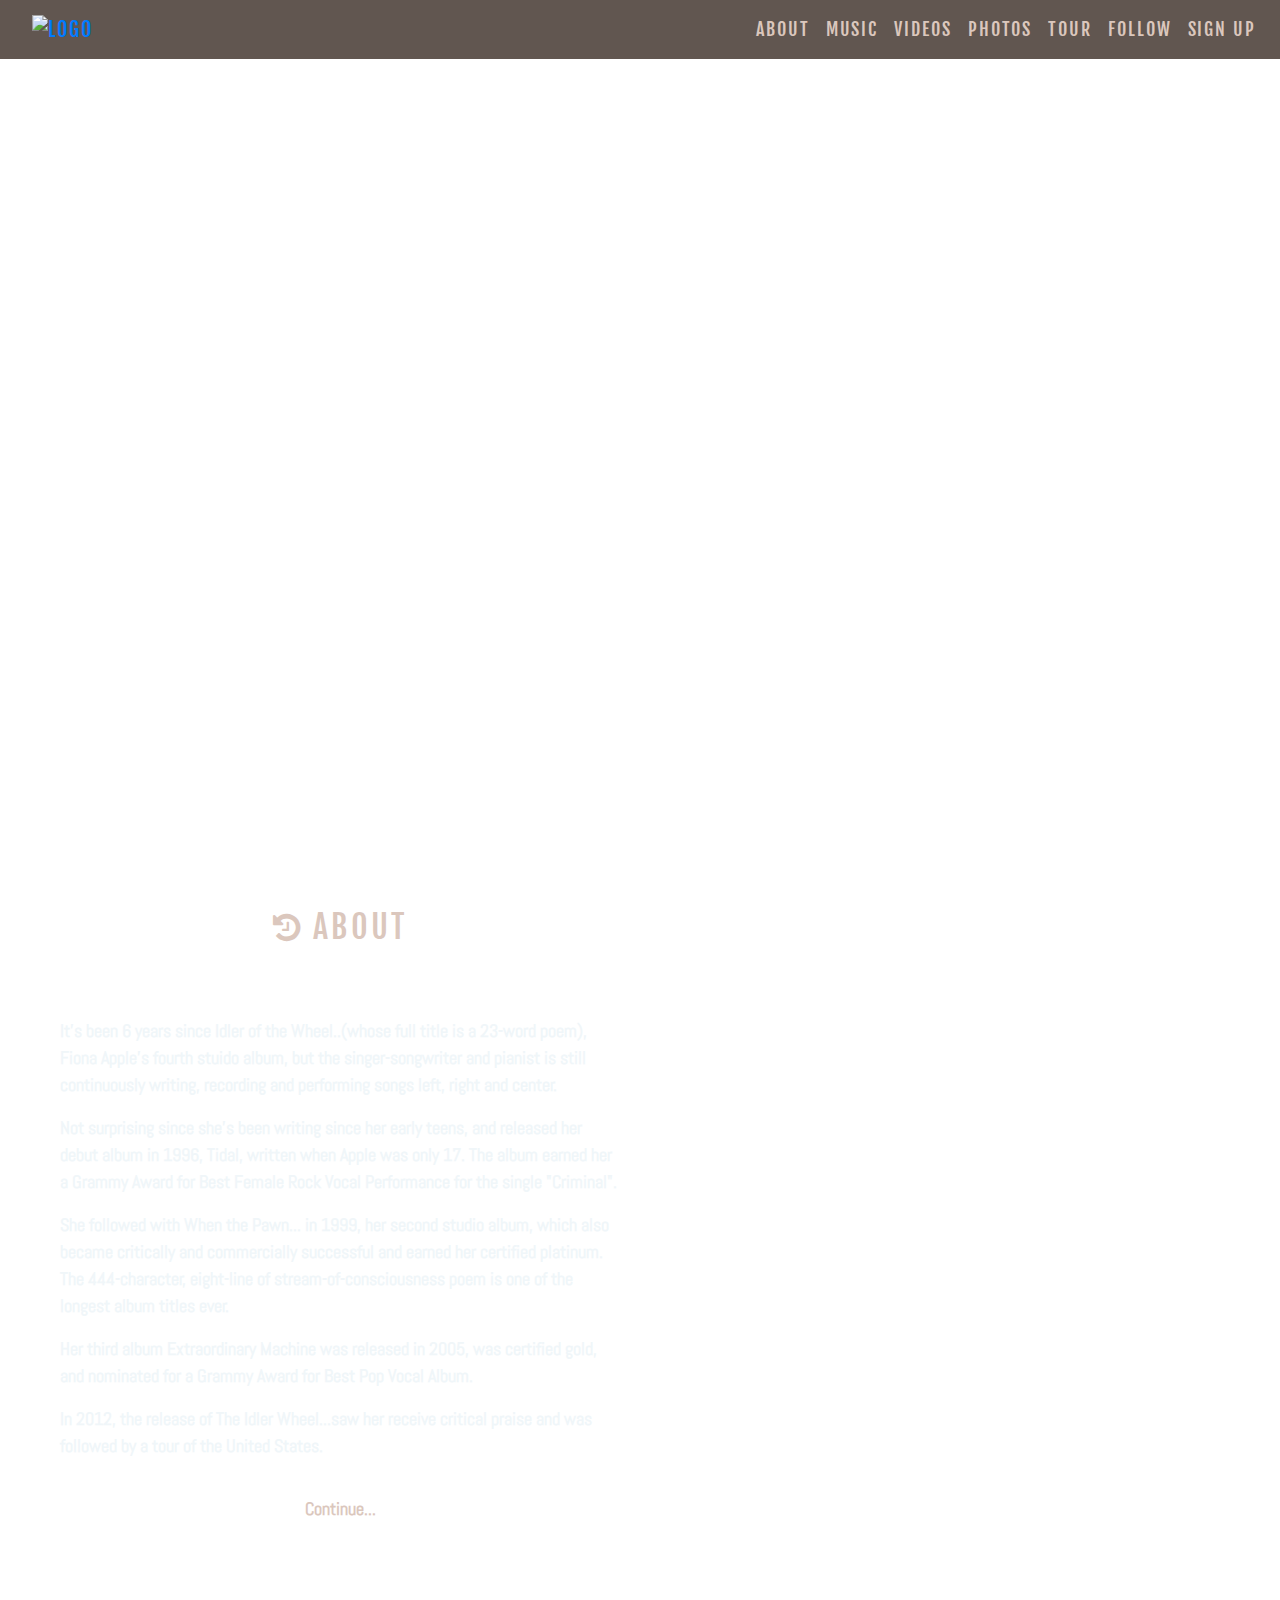
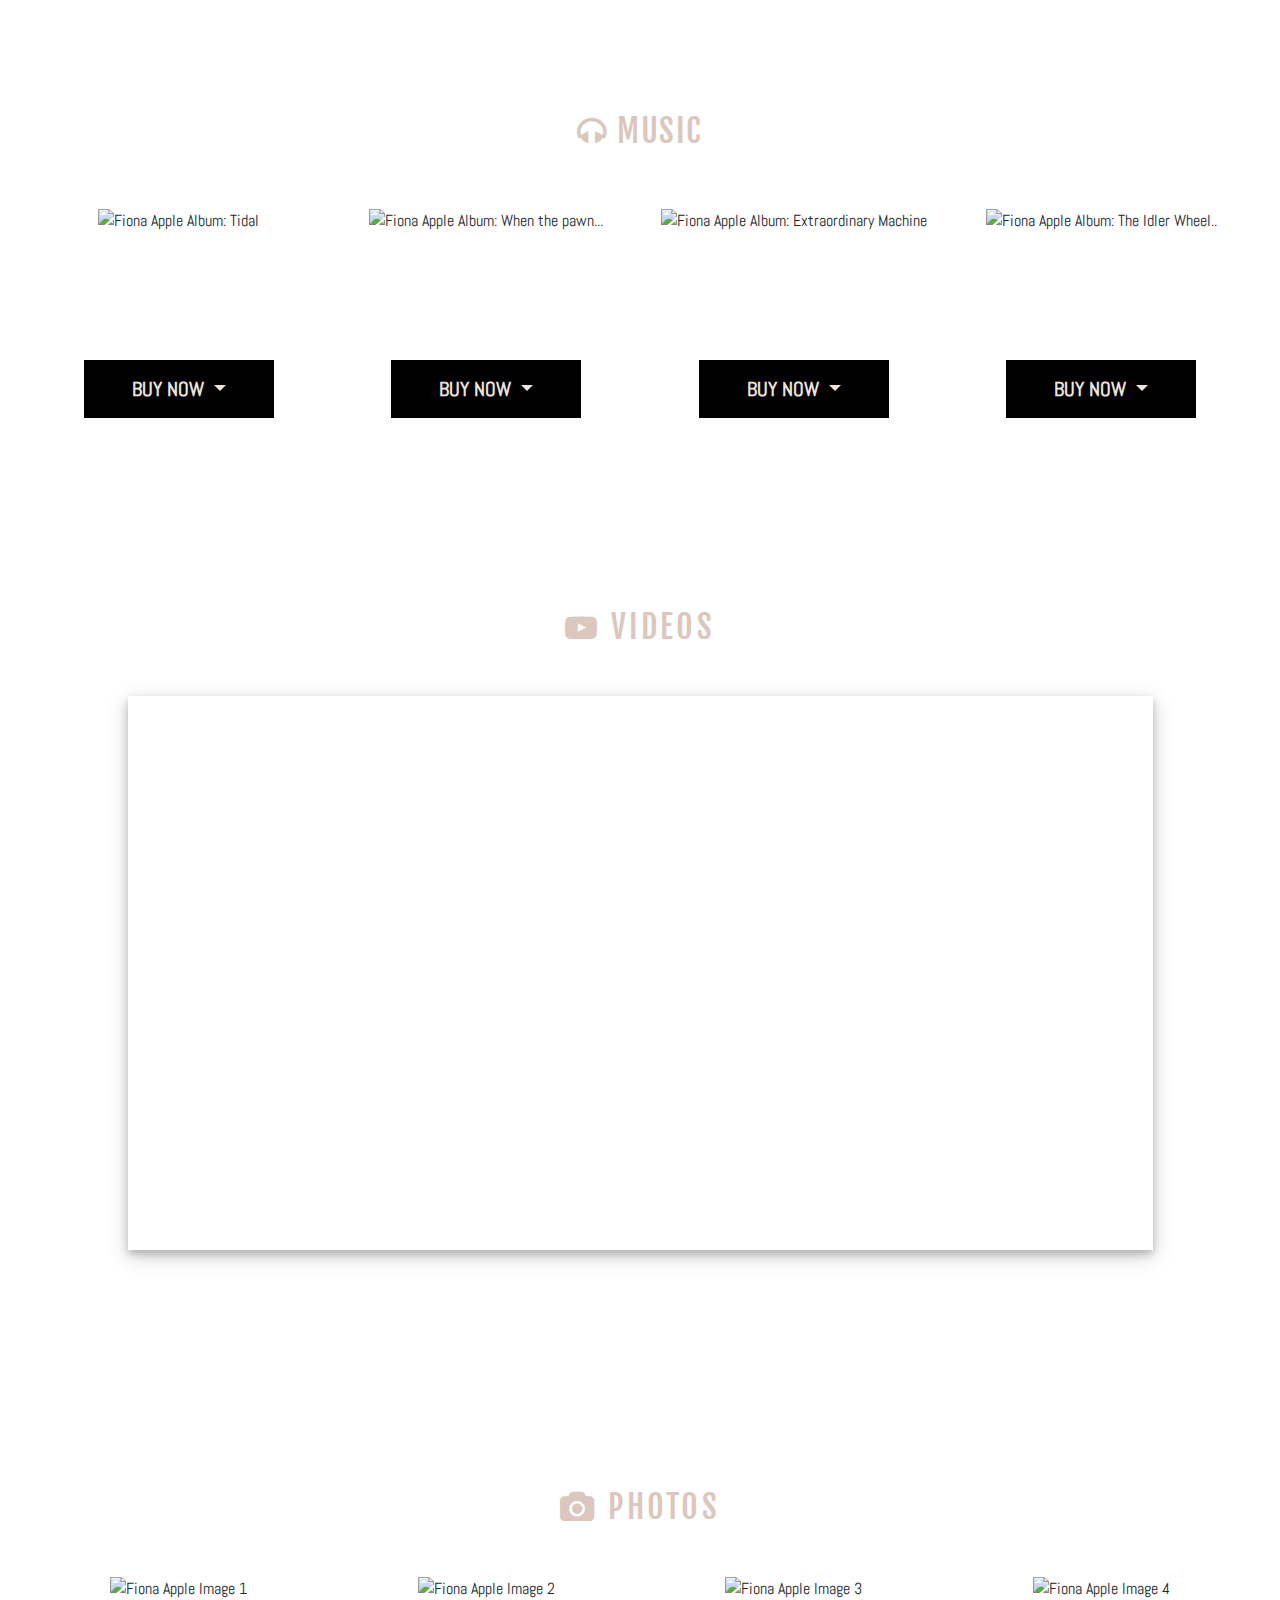
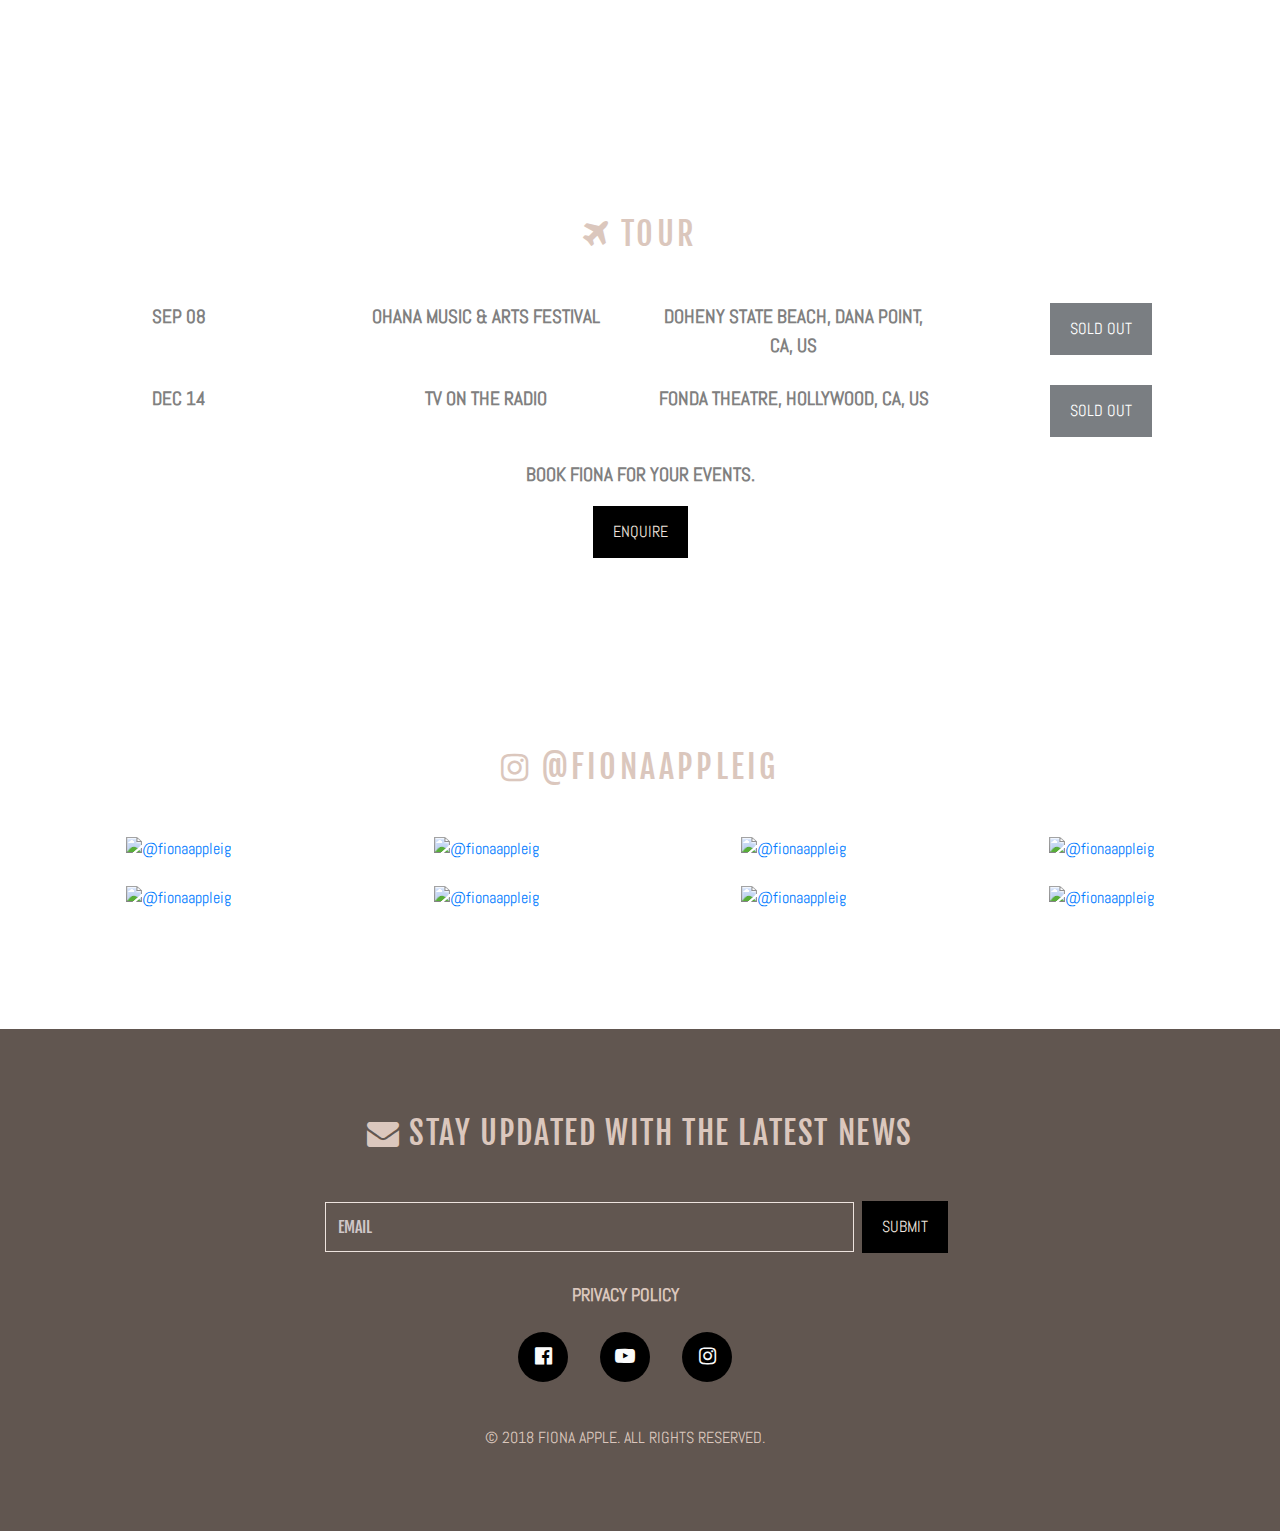
==== index.html @ 098ee03e "added booking page for when submitting booking enquiry, added tour dates to tour section" ====
<!DOCTYPE html>
<html lang="en">
<head>
    <meta charset="UTF-8">
    <meta name="viewport" content="width=device-width, initial-scale=1.0">
    <meta http-equiv="X-UA-Compatible" content="ie=edge">
    <title>Fiona Apple | Official Site</title>
    <link rel="stylesheet" href="https://stackpath.bootstrapcdn.com/bootstrap/4.1.2/css/bootstrap.min.css">
    <link rel="stylesheet" href="https://cdnjs.cloudflare.com/ajax/libs/font-awesome/4.7.0/css/font-awesome.css">
    <link rel="stylesheet" href="assets/css/style.css">
</head>

<body>
    <header>
<!-- Navigation -->
<nav class="navbar navbar-expand-md navbar-bg fixed-top">
    
    <!-- Home Link Fiona Apple--> 
  <a class="navbar-brand" href="#">
  	<img class="responsive-image ml-3" alt="Logo" src="assets/images/logo/fionaapplelogo.png" style="height: 66px;">
  </a>
  
  <!-- Collapsable Button --> 
  <button class="custom-toggler navbar-toggler" type="button" data-toggle="collapse" data-target="#collapsibleNavbar">
    <span class="navbar-toggler-icon"></span>
  </button>
  
  <!-- Nav Bar --> 
  <div class="collapse navbar-collapse flex-row-reverse" id="collapsibleNavbar">
    <ul class="navbar-nav">
      <li class="nav-item">
        <a class="nav-link" href="#about">About</a>
      </li>
      <li class="nav-item">
        <a class="nav-link" href="#music">Music</a>
      </li>    
      <li class="nav-item">
        <a class="nav-link" href="#videos">Videos</a>
      </li>
      <li class="nav-item">
        <a class="nav-link" href="#photos">Photos</a>
      </li>
      <li class="nav-item">
        <a class="nav-link" href="#tour">Tour</a>
      </li>
      <li class="nav-item">
        <a class="nav-link" href="#follow">Follow</a>
      </li>
      <li class="nav-item">
        <a class="nav-link" href="#signup">Sign Up</a>
      </li> 
    </ul>
  </div>  
</nav>

<!-- Header Image -->
<div class="header-img">
</div>

</header> 

<!-- About -->
<section class="container-wrapper--fionaappleabout" id="about">
        <div class="container-fluid about-content-container">

            <!-- About Section -->
            <div class="col-lg-6">
                       <h2 class="justify-content-center about-heading" ><i class="fa fa-history" aria-hidden="true"></i> About</h2>
                          <div class="row bio-content">
                           <p>It's been 6 years since Idler of the Wheel..(whose full title is a 23-word poem), Fiona Apple's fourth stuido album, but the singer-songwriter and pianist is 
                           still continuously writing, recording and performing songs left, right and center.</p>
                           
                           <p>Not surprising since she's been writing since her early teens, and released her debut album in 1996, Tidal, written when Apple was only 17.
                           The album earned her a Grammy Award for Best Female Rock Vocal Performance for the single "Criminal". </p>
                           
                           <p>She followed with When the Pawn... in 1999, her second studio album, which also became critically and commercially successful and 
                           earned her certified platinum. The 444-character, eight-line of stream-of-consciousness poem is one of the longest album titles ever.</p>
        
                           <p>Her third album Extraordinary Machine was released in 2005, was certified gold, and nominated for a Grammy Award for Best Pop Vocal 
                           Album. </p>
                           
                           <p>In 2012, the release of The Idler Wheel...saw her receive critical praise and was followed by a tour of 
                           the United States.</p>
                          </div>

                
                <!-- Button trigger modal -->
                   <div class="text-center">
                      <a class="link-btn" href="#" data-toggle="modal" data-target="#fionaappleaboutmore">Continue...</a>
                    </div>
                </div>
        </div>
                <!-- Modal -->
                <div class="modal fade" id="fionaappleaboutmore" tabindex="-1" role="dialog" aria-labelledby="Title" aria-hidden="true">
                  <div class="modal-dialog" role="document">
                    <div class="modal-content">
                        <button type="button" class="close" data-dismiss="modal">&times;</button>                        
                      <div class="modal-body">
                            <p>With only four albums to her name in a 20-plus year career, The Grammy-winning singer-songwriter has clearly shown that she does not conform to 
                            expectations, and does what she pleases. Rather refreshing to say the least, when we live in an era when a day without an Instagram 
                            is considered radio silence. </p>
        
                            <p>But over the past few years, the normally reclusive singer has released a series of quirky one-offs that hint she is re-entering the 
                            game. Then again, it could just be Fiona being Fiona. </p>
                          
                           <p>Last February she released a slice of meditative chamber pop, "Left Handed Kisses," a duet with whistle-happy singer Andrew Bird. 
                            She then went off the radar for 10 months until she popped up on the list of artists for the We Rock with Standing Rock benefit 
                            in support of the members of the Standing Rock Sioux protesting the Dakota Access Pipeline. It was at that group's December show 
                            that she unveiled her vicious takedown of soon-to-be-inaugurated President Donald Trump, "Trump's Nuts Roasting on an Open Fire."</p>
        
                           <p>She was not nearly done trolling the former Celebrity Apprentice host, though. In honor of January's Women's March, 
                            Apple made her feelings about Trump crystal clear with the biting original "Tiny Hands." The sliver of a song was dropped 
                            in advance of the massive protest that drew millions around the globe and featured the unforgettable refrain, 
                            "We don't want your tiny hands anywhere near our underpants."</p>
                            
                           <p>In 2018, she recorded a new song for the Carnegie Hall Lullaby Project’s latest Hopes and Dreams compilation. 
                            Titled “I Can’t Wait to Meet You,” written by Solange Jimenez and Thomas Cabaniss for the compilation, 
                            which pairs pregnant women and new mothers in hospitals, homeless shelters, schools, and prisons with professional 
                            musicians to record their music. Other artists featured on the compilation include Angélique Kidjo, Catherine Zeta-Jones, 
                            Rosanne Cash, Natalie Merchant, and more.</p>
        
                           <p>The project is done to support maternal health, aid child development, and foster a bond between mothers and children 
                            throughout New York City. Apple’s recording opens with a brief spoken word section by Jimenez before the bluesy songstress 
                            takes over. </p>
                            
                           <p>And if that didn't keep her busy enough, she joined Shirley Manson at the female-driven Girl School Festival in Los Angeles 
                            for a cover of "You Don't Own Me" by Lesley Gore, wearing a white T-shirt with "KNEEL, PORTNOW" written across it in ink. 
                            This was considered in response to Grammy head Neil Portnow's heavily criticized comments that women need to "step up" 
                            in order to earn more Grammy nods.
                           </p>
                      </div>
                </div>
                </div>
              </div>
                <!-- End of Modal -->
</section>
            
<!-- Music -->
<section class="container-wrapper--fionaapplemusic" id="music">
        <div class="container-fluid music-content-container">
            <div class="music-heading justify-content-center">
  <h2><i class="fa fa-headphones" aria-hidden="true"></i> Music</h2>
            </div>
    <!-- Start Bootstrap Grid -->
        <!-- Row 1 -->
        <div class="row grid-container">
            <!-- Column 1 -->
            <div class="col-sm">
                 <!--Album Image-->
                <img src="assets/images/albums/fionaappletidal.jpg" alt="Fiona Apple Album: Tidal" class="img-fluid" data-toggle="modal" data-target="#tidal">
                 <!-- Spotify -->
                <iframe class="music-player" allowTransparency="true" src="https://open.spotify.com/embed/album/5gVBXH8MT6zfdRkjp7qT18" width="500" height="120"></iframe>
                <!-- Buy Links -->
                <div class="dropdown">
                    <button class="buy-btn btn btn-dark btn-lg dropdown-toggle" data-toggle="dropdown">
                        Buy Now
                    </button>  
                <div class="dropdown-menu">
                    <a class="dropdown-item" href="http://hyperurl.co/o3kpch" target="_blank">Amazon</a>
                    <a class="dropdown-item" href="http://hyperurl.co/ppteew" target="_blank">iTunes</a> 
                </div>
                </div>
            </div>
        
                <!-- Column 2 -->
            <div class="col-sm">
                <!--Album Image-->
                <img src="assets/images/albums/fionaapplewhenthepawn.jpg" alt="Fiona Apple Album: When the pawn..." class="img-fluid"/>
                    <!-- Spotify -->
                    <iframe class="music-player" allowTransparency="true" src="https://open.spotify.com/embed/album/3o5EnVZNJXtfPV8tCoagjI" width="500" height="120"></iframe>
                    <!-- Buy Links -->
                <div class="dropdown">
                    <button class="buy-btn btn btn-dark btn-lg dropdown-toggle" data-toggle="dropdown">
                        Buy Now
                    </button>  
                <div class="dropdown-menu">
                    <a class="dropdown-item" href="http://hyperurl.co/o3kpch" target="_blank">Amazon</a>
                    <a class="dropdown-item" href="http://hyperurl.co/ppteew" target="_blank">iTunes</a> 
                </div>
                </div>
            </div>
            
         <!-- Column 3 -->    
            <div class="col-sm">
                <!--Album Image-->
                <img src="assets/images/albums/fionaappleextraordinarymachine.jpg" alt="Fiona Apple Album: Extraordinary Machine" class="img-fluid"/>
                    <!-- Spotify -->
                    <iframe class="music-player" allowTransparency="true" src="https://open.spotify.com/embed/album/1z0O8lKuQRs974S8wcRiAs" width="500" height="120"></iframe>
                    <!-- Buy Links -->
                <div class="dropdown">
                    <button class="buy-btn btn btn-dark btn-lg dropdown-toggle" data-toggle="dropdown">
                        Buy Now
                    </button>  
                <div class="dropdown-menu">
                    <a class="dropdown-item" href="http://hyperurl.co/o3kpch" target="_blank">Amazon</a>
                    <a class="dropdown-item" href="http://hyperurl.co/ppteew" target="_blank">iTunes</a> 
                </div>
                </div>
            </div>
                
             <!-- Column 4 -->    
            <div class="col-sm">
                <!--Album Image-->
                <img src="assets/images/albums/fionaappletheidlerwheel.jpg" alt="Fiona Apple Album: The Idler Wheel.." class="img-fluid"/>
                    <!-- Spotify -->
                    <iframe class="music-player" allowTransparency="true" src="https://open.spotify.com/embed/album/7uccppFArLf9dNOwDftOZa" width="500" height="120"></iframe>
                <div class="dropdown">
                    <button class="buy-btn btn btn-dark btn-lg dropdown-toggle" data-toggle="dropdown">
                        Buy Now
                    </button>  
                <div class="dropdown-menu">
                    <a class="dropdown-item" href="http://hyperurl.co/o3kpch" target="_blank">Amazon</a>
                    <a class="dropdown-item" href="http://hyperurl.co/ppteew" target="_blank">iTunes</a> 
                </div>
                </div>                
            </div>
        </div>
    <!-- End Bootstrap Grid -->        
        </div>
</section>   

<!-- Video -->
<section class="container-wrapper--fionaapplevideo" id="videos">
        <div class="container-fluid video-content-container">
            <div class="row">
                  <h2 class="video-heading justify-content-center"><i class="fa fa-youtube-play" aria-hidden="true"></i> Videos</h2>
            </div> 
             <!-- Video Playlist -->  
            <div class="row">
                <div class="col-sm-1">
                </div>
                <div class="col-sm-10 mb-5 video-container video-container-ratio">
<iframe width="560" height="315" src="https://www.youtube.com/embed?listType=playlist&list=PLRC_Ou8ou-G87CelxOLm0UugaRS0lMThK" allow="autoplay; encrypted-media" allowfullscreen></iframe>                
                </div>
                <div class="col-sm-1">
                </div>
            </div>
 
        </div>
</section>
     
<!-- Photo Gallery -->
<section class="container-wrapper--fionaapplephotos" id="photos">
        <div class="container-fluid photo-content-container">
            <div class="row">
              <h2 class="photo-heading justify-content-center"><i class="fa fa-camera" aria-hidden="true"></i> Photos</h2>
            </div> 

    <!-- Beginning of Modal -->    
    <div class="row">
            <!-- Modal: Image 1 -->
        <div class="col-sm-3">
          <a class="d-block mb-4 h-100">
            <img class="img-fluid img-hover" src="assets/images/photos/fionaapple7.jpg" data-toggle="modal" data-target="#Image1" alt="Fiona Apple Image 1">
          </a>
          <!-- Modal Content -->
        <div class="modal fade" id="Image1" tabindex="-1" role="dialog" aria-hidden="true">
            <div class="modal-dialog" role="document">
                     <div class="modal-body">
                        <img class="img-fluid" src="assets/images/photos/fionaapple7.jpg">
                </div>
            </div>
        </div>
        </div>
            <!-- Modal: Image 2 -->        
        <div class="col-sm-3">
          <a class="d-block mb-4 h-100">
            <img class="img-fluid img-hover" src="assets/images/photos/fionaapple6.jpg" data-toggle="modal" data-target="#Image2" alt="Fiona Apple Image 2">
          </a>
          <!-- Modal Content -->
        <div class="modal fade" id="Image2" tabindex="-1" role="dialog" aria-hidden="true">
            <div class="modal-dialog" role="document">
                     <div class="modal-body">
                        <img class="img-fluid" src="assets/images/photos/fionaapple6.jpg">
                </div>
            </div>
        </div>
        </div>
            <!-- Modal: Image 3 -->        
        <div class="col-sm-3">
          <a class="d-block mb-4 h-100">
            <img class="img-fluid img-hover" src="assets/images/photos/fionaapple5.jpg" data-toggle="modal" data-target="#Image3" alt="Fiona Apple Image 3">
          </a>
          <!-- Modal Content -->
        <div class="modal fade" id="Image3" tabindex="-1" role="dialog" aria-hidden="true">
            <div class="modal-dialog" role="document">
                     <div class="modal-body">
                        <img class="img-fluid" src="assets/images/photos/fionaapple5.jpg">
                </div>
            </div>
        </div>
        </div>      
            <!-- Modal: Image 4 -->        
        <div class="col-sm-3">
          <a class="d-block mb-4 h-100">
            <img class="img-fluid img-hover" src="assets/images/photos/fionaapple4.jpg" data-toggle="modal" data-target="#Image4" alt="Fiona Apple Image 4">
          </a>
          <!-- Modal Content -->
        <div class="modal fade" id="Image4" tabindex="-1" role="dialog" aria-hidden="true">
            <div class="modal-dialog" role="document">
                     <div class="modal-body">
                        <img class="img-fluid" src="assets/images/photos/fionaapple4.jpg">
                </div>
            </div>
        </div>
        </div>         
      </div>   
    <!-- End of Modal --> 
       
        </div>
</section>

<!-- Tour Dates -->
<section class="container-wrapper--fionaappletourdates" id="tour">
        <div class="container-fluid tour-content-container">
            <div class="row">
              <h2 class="tour-heading justify-content-center"><i class="fa fa-plane" aria-hidden="true"></i> Tour</h2>
            </div>
<div class="tour-content uppercase">        
        <div class="row mb-4">
            <div class="col-sm">
            Sep 08
            </div>
            <div class="col-sm">
            Ohana Music & Arts Festival
            </div>
            <div class="col-sm">
            Doheny State Beach, Dana Point, CA, US
            </div>
            <div class="col-sm">
            <button class="btn btn-dark disabled" aria-disabled="true">SOLD OUT</button>
            </div>
        </div>   
        <div class="row mb-4">
            <div class="col-sm">
            Dec 14
            </div>
            <div class="col-sm">
            TV on the Radio
            </div>
            <div class="col-sm">
            Fonda Theatre, Hollywood, CA, US
            </div>
            <div class="col-sm">
            <button class="btn btn-dark disabled" aria-disabled="true">SOLD OUT</button>
            </div>
        </div>
</div> 
<div class="tour-content uppercase justify-content-center">
        <div class="row">
            <div class="col-sm">
            <p>Book Fiona for your events.</p>
            <button class="btn btn-dark" data-toggle="modal" data-target="#bookingenquiry">Enquire</button>
            
                            <!-- Modal -->
                <div class="modal fade" id="bookingenquiry" tabindex="-1" role="dialog" aria-labelledby="Title" aria-hidden="true">
                  <div class="modal-dialog" role="document">
                    <div class="modal-content">
                        <button type="button" class="close" data-dismiss="modal">&times;</button>                        
                      <div class="modal-body">
                            <form class="justify-content-center" action="https://project-1-artist-website-aleesang.c9users.io/booking.html" method="get">
                            <div class="form-group">
                              <input type="text" class="form-control" id="name" placeholder="Name" required>
                            </div>
                            <div class="form-group">
                              <input type="text" class="form-control" id="email" placeholder="Email" required>
                            </div>
                            <div class="form-group">
                              <textarea class="form-control" id="enquiry" rows="3" placeholder="Details" required></textarea>
                            </div>
                            <div class="form-group">
                              <button class="btn btn-dark">Submit</button>
                            </div>
                            </form>
                      </div>
                </div>
                </div>
              </div>
                <!-- End of Modal -->
            
            </div>
        </div>
</div> 
        </div>
</section>

<!-- Follow @ Instagram -->
<section class="container-wrapper--fionaappleinsta" id="follow">
        <div class="container-fluid follow-content-container">
            <div class="row">
              <h2 class="follow-heading justify-content-center"><i class="fa fa-instagram" aria-hidden="true"></i> @fionaappleig</h2>
            </div> 
        <!-- Start Bootstrap Grid -->  
            <div class="row">
        <div class="col-sm-3">
          <a href="https://www.instagram.com/p/BljSd1Lhhy1/?hl=en&taken-by=fionaappleig" class="d-block mb-4 h-100" target="_blank">
            <img class="img-fluid img-hover" src="https://instagram.fadl5-1.fna.fbcdn.net/vp/2f1c1cbc3d6552460e79736ac19a661f/5BE20EBB/t51.2885-15/e35/36995181_691724584506812_8026198384685613056_n.jpg" alt="@fionaappleig">
          </a>
        </div>
        <div class="col-sm-3">
          <a href="https://www.instagram.com/p/BlYyKOsBvS3/?hl=en&taken-by=fionaappleig" class="d-block mb-4 h-100" target="_blank">
            <img class="img-fluid img-hover" src="https://instagram.fadl5-1.fna.fbcdn.net/vp/671e5e224cafc24af3e62405e3363ce6/5BDB0058/t51.2885-15/e35/36698352_510624269372979_2753871646522605568_n.jpg" alt="@fionaappleig">
          </a>
        </div>
        <div class="col-sm-3">
          <a href="https://www.instagram.com/p/BlTli4OBaTK/?hl=en&taken-by=fionaappleig" class="d-block mb-4 h-100" target="_blank">
            <img class="img-fluid img-hover" src="https://instagram.fadl5-1.fna.fbcdn.net/vp/65eab062b79d3a9464da388dbac594f1/5BF21FCD/t51.2885-15/e35/36835891_173859573487837_7922259222639673344_n.jpg" alt="@fionaappleig">
          </a>
        </div>
        <div class="col-sm-3">
          <a href="https://www.instagram.com/p/Bi0IgbiBJFC/?hl=en&taken-by=fionaappleig" class="d-block mb-4 h-100" target="_blank">
            <img class="img-fluid img-hover" src="https://instagram.fadl5-1.fna.fbcdn.net/vp/f333cb232102a7bc01bb697008df719a/5BDD3D06/t51.2885-15/e35/32159112_990795077751304_1208549611786993664_n.jpg" alt="@fionaappleig">
          </a>
        </div>
         </div>
         
            <div class="row">
        <div class="col-sm-3">
          <a href="https://www.instagram.com/p/BlFxmK5hDW3/?hl=en&taken-by=fionaappleig" class="d-block mb-4 h-100" target="_blank">
            <img class="img-fluid img-hover" src="https://instagram.fadl5-1.fna.fbcdn.net/vp/3212e2a8474fe726b60259e32e35b1b4/5BDE5243/t51.2885-15/e35/36603183_525185397898981_4807535586527150080_n.jpg" alt="@fionaappleig">
          </a>
        </div>
        <div class="col-sm-3">
          <a href="https://www.instagram.com/p/Bk_Lzn8hzg0/?hl=en&taken-by=fionaappleig" class="d-block mb-4 h-100" target="_blank">
            <img class="img-fluid img-hover" src="https://instagram.fadl5-1.fna.fbcdn.net/vp/06910e06c470a87a70f43054b8ee8390/5BDD1673/t51.2885-15/e35/36532621_215891619057966_2378284719356772352_n.jpg" alt="@fionaappleig">
          </a>
        </div>
        <div class="col-sm-3">
          <a href="https://www.instagram.com/p/Bk6Cmkvhdbn/?hl=en&taken-by=fionaappleig" class="d-block mb-4 h-100" target="_blank">
            <img class="img-fluid img-hover" src="https://instagram.fadl5-1.fna.fbcdn.net/vp/28a7699f80bca189e7d564195a63a023/5BD39B98/t51.2885-15/e35/36630379_1692154184236876_6883744140580880384_n.jpg" alt="@fionaappleig">
          </a>
        </div>
        <div class="col-sm-3">
          <a href="https://www.instagram.com/p/Bk3TI-RBck2/?hl=en&taken-by=fionaappleig" class="d-block mb-4 h-100" target="_blank">
            <img class="img-fluid img-hover" src="https://instagram.fadl5-1.fna.fbcdn.net/vp/f6d55322c51c3ac8c22d1ecbd6863ee7/5BEE882C/t51.2885-15/e35/35155822_216568108972101_5382375023036071936_n.jpg" alt="@fionaappleig">
          </a>
        </div>
        </div>
        <!-- End Bootstrap Grid --> 

        </div>
</section>

<!-- Footer -->
<footer class="container-fluid" id="signup">
        <div class="row">
            <div class="mail-content-container">
                    <!-- Heading -->
              <h2 class="mb-5"><i class="fa fa-envelope" aria-hidden="true"></i> Stay Updated with the latest news</h2>
            
            
                    <!-- Newsletter Signup -->
            <form class="form-inline justify-content-center" action="https://project-1-artist-website-aleesang.c9users.io/confirmation.html" method="get">
                <div class="form-group">
                    <input class="form-control mb-2 mr-sm-2" type="text" id="email" placeholder="Email" size="65" required> 
                    <input class="btn btn-dark form-control mb-2 mr-sm-2" type="submit" value="Submit">
                </div>                        
                </form>
            </div> 
        </div>
                    
                    <!-- Privacy -->
        <div class="row col-sm justify-content-center">
                <ul class="d-flex list-inline footer-links">
                    <li><a class="link-btn" href="#" data-toggle="modal" data-target="#PrivacyModal">Privacy Policy</a></li>  
                </ul>

         <div class="modal fade" id="PrivacyModal" tabindex="-1" role="dialog" aria-hidden="true">
              <div class="modal-dialog" role="document">
                <div class="modal-content">
                  <div class="modal-body">
            <p>Effective date: June 23, 2018</p>
            
            
            <p>Fiona Apple ("us", "we", or "our") operates the http://fiona-apple.com website (the "Service").</p>
            
            <p>This page informs you of our policies regarding the collection, use, and disclosure of personal data when you use our Service and the choices you have associated with that data. This Privacy Policy  for Fiona Apple is powered by <a href="https://www.freeprivacypolicy.com/free-privacy-policy-generator.php">FreePrivacyPolicy.com</a>.</p>
            
            <p>We use your data to provide and improve the Service. By using the Service, you agree to the collection and use of information in accordance with this policy. Unless otherwise defined in this Privacy Policy, terms used in this Privacy Policy have the same meanings as in our Terms and Conditions, accessible from http://fiona-apple.com</p>
            
            
            <h3>Information Collection And Use</h3>
            
            <p>We collect several different types of information for various purposes to provide and improve our Service to you.</p>
            
            <h4>Types of Data Collected</h4>
            
            <h5>Personal Data</h5>
            
            <p>While using our Service, we may ask you to provide us with certain personally identifiable information that can be used to contact or identify you ("Personal Data"). Personally identifiable information may include, but is not limited to:</p>
            
            <ul>
            <li>Email address</li><li>Cookies and Usage Data</li>
            </ul>
            
            <h5>Usage Data</h5>
            
            <p>We may also collect information how the Service is accessed and used ("Usage Data"). This Usage Data may include information such as your computer's Internet Protocol address (e.g. IP address), browser type, browser version, the pages of our Service that you visit, the time and date of your visit, the time spent on those pages, unique device identifiers and other diagnostic data.</p>
            
            <h5>Tracking & Cookies Data</h5>
            <p>We use cookies and similar tracking technologies to track the activity on our Service and hold certain information.</p>
            <p>Cookies are files with small amount of data which may include an anonymous unique identifier. Cookies are sent to your browser from a website and stored on your device. Tracking technologies also used are beacons, tags, and scripts to collect and track information and to improve and analyze our Service.</p>
            <p>You can instruct your browser to refuse all cookies or to indicate when a cookie is being sent. However, if you do not accept cookies, you may not be able to use some portions of our Service.</p>
            <p>Examples of Cookies we use:</p>
            <ul>
                <li><strong>Session Cookies.</strong> We use Session Cookies to operate our Service.</li>
                <li><strong>Preference Cookies.</strong> We use Preference Cookies to remember your preferences and various settings.</li>
                <li><strong>Security Cookies.</strong> We use Security Cookies for security purposes.</li>
            </ul>
            
            <h3>Use of Data</h3>
                
            <p>Fiona Apple uses the collected data for various purposes:</p>    
            <ul>
                <li>To provide and maintain the Service</li>
                <li>To notify you about changes to our Service</li>
                <li>To allow you to participate in interactive features of our Service when you choose to do so</li>
                <li>To provide customer care and support</li>
                <li>To provide analysis or valuable information so that we can improve the Service</li>
                <li>To monitor the usage of the Service</li>
                <li>To detect, prevent and address technical issues</li>
            </ul>
            
            <h3>Transfer Of Data</h3>
            <p>Your information, including Personal Data, may be transferred to — and maintained on — computers located outside of your state, province, country or other governmental jurisdiction where the data protection laws may differ than those from your jurisdiction.</p>
            <p>If you are located outside United States and choose to provide information to us, please note that we transfer the data, including Personal Data, to United States and process it there.</p>
            <p>Your consent to this Privacy Policy followed by your submission of such information represents your agreement to that transfer.</p>
            <p>Fiona Apple will take all steps reasonably necessary to ensure that your data is treated securely and in accordance with this Privacy Policy and no transfer of your Personal Data will take place to an organization or a country unless there are adequate controls in place including the security of your data and other personal information.</p>
            
            <h3>Disclosure Of Data</h3>
            
            <h4>Legal Requirements</h4>
            <p>Fiona Apple may disclose your Personal Data in the good faith belief that such action is necessary to:</p>
            <ul>
                <li>To comply with a legal obligation</li>
                <li>To protect and defend the rights or property of Fiona Apple</li>
                <li>To prevent or investigate possible wrongdoing in connection with the Service</li>
                <li>To protect the personal safety of users of the Service or the public</li>
                <li>To protect against legal liability</li>
            </ul>
            
            <h3>Security Of Data</h3>
            <p>The security of your data is important to us, but remember that no method of transmission over the Internet, or method of electronic storage is 100% secure. While we strive to use commercially acceptable means to protect your Personal Data, we cannot guarantee its absolute security.</p>
            
            <h3>Service Providers</h3>
            <p>We may employ third party companies and individuals to facilitate our Service ("Service Providers"), to provide the Service on our behalf, to perform Service-related services or to assist us in analyzing how our Service is used.</p>
            <p>These third parties have access to your Personal Data only to perform these tasks on our behalf and are obligated not to disclose or use it for any other purpose.</p>
            
            <h4>Analytics</h4>
            <p>We may use third-party Service Providers to monitor and analyze the use of our Service.</p>    
            <ul>
                    <li>
                    <p><strong>Google Analytics</strong></p>
                    <p>Google Analytics is a web analytics service offered by Google that tracks and reports website traffic. Google uses the data collected to track and monitor the use of our Service. This data is shared with other Google services. Google may use the collected data to contextualize and personalize the ads of its own advertising network.</p>
                    <p>You can opt-out of having made your activity on the Service available to Google Analytics by installing the Google Analytics opt-out browser add-on. The add-on prevents the Google Analytics JavaScript (ga.js, analytics.js, and dc.js) from sharing information with Google Analytics about visits activity.</p>                <p>For more information on the privacy practices of Google, please visit the Google Privacy & Terms web page: <a href="https://policies.google.com/privacy?hl=en">https://policies.google.com/privacy?hl=en</a></p>
                </li>
                                        </ul>
            
            
            <h3>Links To Other Sites</h3>
            <p>Our Service may contain links to other sites that are not operated by us. If you click on a third party link, you will be directed to that third party's site. We strongly advise you to review the Privacy Policy of every site you visit.</p>
            <p>We have no control over and assume no responsibility for the content, privacy policies or practices of any third party sites or services.</p>
            
            
            <h3>Children's Privacy</h3>
            <p>Our Service does not address anyone under the age of 18 ("Children").</p>
            <p>We do not knowingly collect personally identifiable information from anyone under the age of 18. If you are a parent or guardian and you are aware that your Children has provided us with Personal Data, please contact us. If we become aware that we have collected Personal Data from children without verification of parental consent, we take steps to remove that information from our servers.</p>
            
            
            <h3>Changes To This Privacy Policy</h3>
            <p>We may update our Privacy Policy from time to time. We will notify you of any changes by posting the new Privacy Policy on this page.</p>
            <p>We will let you know via email and/or a prominent notice on our Service, prior to the change becoming effective and update the "effective date" at the top of this Privacy Policy.</p>
            <p>You are advised to review this Privacy Policy periodically for any changes. Changes to this Privacy Policy are effective when they are posted on this page.</p>
            
            
            <h3>Contact Us</h3>
            <p>If you have any questions about this Privacy Policy, please contact us:</p>
            <ul>
                    <li>By email: contact@fiona-apple.com</li>
                      
                    </ul>                                
                  </div>
                  <div class="modal-footer">
                    <button type="button" class="btn btn-secondary" data-dismiss="modal">Close</button>
                  </div>
                </div>
              </div>
        </div>
                
        </div>
                
                    <!-- Social Links -->
        <div class="row col-sm justify-content-center">
                <ul class="d-flex list-inline social-links">
                    <li><a class="nav-link" target="_blank" href="http://hyperurl.co/dyhdw0"><i class="fa fa-facebook-official" aria-hidden="true"></i></a></li>
                    <li><a class="nav-link" target="_blank" href="http://hyperurl.co/vqxnlf"><i class="fa fa-youtube-play" aria-hidden="true"></i></a></li>
                    <li><a class="nav-link" target="_blank" href="http://hyperurl.co/mb451g"><i class="fa fa-instagram" aria-hidden="true"></i></a></li>                    
            </ul>
        </div>   
                
                    <!-- Copyright -->
        <div class="row col-sm justify-content-center">
            <div class="copyright">
                <p>© 2018 Fiona Apple. All Rights Reserved.</p>   
        </div>  
        </div>  

  </footer>
  

<!--Scripts -->
<script src="https://code.jquery.com/jquery-3.3.1.slim.min.js" integrity="sha384-q8i/X+965DzO0rT7abK41JStQIAqVgRVzpbzo5smXKp4YfRvH+8abtTE1Pi6jizo" crossorigin="anonymous"></script>
<script src="https://cdnjs.cloudflare.com/ajax/libs/popper.js/1.14.3/umd/popper.min.js" integrity="sha384-ZMP7rVo3mIykV+2+9J3UJ46jBk0WLaUAdn689aCwoqbBJiSnjAK/l8WvCWPIPm49" crossorigin="anonymous"></script>
<script src="https://stackpath.bootstrapcdn.com/bootstrap/4.1.3/js/bootstrap.min.js" integrity="sha384-ChfqqxuZUCnJSK3+MXmPNIyE6ZbWh2IMqE241rYiqJxyMiZ6OW/JmZQ5stwEULTy" crossorigin="anonymous"></script>

</body>
</html>
---- assets/css/style.css ----
@import url('https://fonts.googleapis.com/css?family=Fjalla+One:100,200,300,400,500,600,700|Abel:100,200,300,400,500,600,700');

/*-----------------------------------------Body */

body {
    font-family: 'Abel', sans-serif;
    text-align: center;
    margin-top: 90px; /*-------Bring header image down so fixed nav doesn't cover half pic when window is resized-----*/

}

.uppercase{
    text-transform: uppercase;
}



/*-----------------------------------------Header Image */


.header-img {
    background: url('../images/header/fionaappleheadercolor.jpg') no-repeat center center;
    -webkit-background-size: cover;
    -moz-background-size: cover;
    -o-background-size: cover;
    background-size: cover;
    padding-bottom: 56.5%; /* = ( 600 / 1600 ) x 100 used to resize image when viewing on smaller devices (code from: https://stackoverflow.com/questions/43214466/resizing-background-image-with-bootstrap)*/

}


/*-----------------------------------------Content Containers */

.container-wrapper--fionaappleabout {
    background: url('../images/container-background/fionaappleabout.png') no-repeat center center;
    -webkit-background-size: cover;
    -moz-background-size: cover;
    -o-background-size: cover;
    background-size: cover;
}

.container-wrapper--fionaapplemusic {
    background: url('../images/container-background/fionaapplemusic.png') no-repeat center center;
    -webkit-background-size: cover;
    -moz-background-size: cover;
    -o-background-size: cover;
    background-size: cover;
}

.container-wrapper--fionaapplevideo {
    background: url('../images/container-background/fionaapplevideos.png') no-repeat center center;
    -webkit-background-size: cover;
    -moz-background-size: cover;
    -o-background-size: cover;
    background-size: cover;
}

.container-wrapper--fionaapplephotos {
    background: url('../images/container-background/fionaapplephotos.png') no-repeat center center;
    -webkit-background-size: cover;
    -moz-background-size: cover;
    -o-background-size: cover;
    background-size: cover;
}

.container-wrapper--fionaappletourdates {
    background: url('../images/container-background/fionaappletourdates.png') no-repeat center center;
    -webkit-background-size: cover;
    -moz-background-size: cover;
    -o-background-size: cover;
    background-size: cover;
}

.container-wrapper--fionaappleinsta {
    background: url('../images/container-background/fionaappleinsta.png') no-repeat center center;
    -webkit-background-size: cover;
    -moz-background-size: cover;
    -o-background-size: cover;
    background-size: cover;
}


.about-content-container, 
.music-content-container,
.video-content-container,
.photo-content-container,
.tour-content-container,
.follow-content-container{
    padding: 95px 40px 95px 40px;
}

   /*----space between vertical stacking --solution from https://stackoverflow.com/questions/35662726/how-do-i-add-space-in-between-a-vertical-stacking-column-for-mobile-in-bootstrap ----*/
   
 @media (max-width: 800px) {
     .grid-container > div {
         margin-bottom: 30px;
     }
  }
   

/*----------------------------------------- Modal Styling */
    
.modal-header,
.modal-footer{
    border: none;
}

.modal-title{
    text-transform: uppercase;
    letter-spacing: 0.1em;
    text-align: center;
    font-family: 'Fjalla One', sans-serif;
    color: #dbc7bd;  
}

.modal-body{
    color: #615650;  
    text-align: center;
}

.modal-dialog{
    max-width: 50%;
}


.modal-content{
    background-color: #dbc7bd; 
    padding: 20px; 
}

.btn-dark,
.btn-secondary{
    background-color: rgb(0, 0, 0);
    color: rgb(237, 227, 222);
    border: none;
    padding: 14px 20px;
    margin: 0px;
    text-transform: uppercase;    
    font-family: 'Abel', sans-serif;
    border-radius: 0px;
}

.btn-dark:hover{
    color: rgb(237, 227, 222);
    background-color: rgb(89, 89, 89);
}

.btn-dark:active:focus{
    color: rgb(237, 227, 222);
    background-color: rgb(89, 89, 89);
}

   /*-----Continue and Privacy Policy Links*/
   
.link-btn{
    color: #dbc7bd;
    font-size: large;
    font-weight: bold;
}

.link-btn:hover{
    color: #dbc7bd;
    opacity: 0.6;
    text-decoration: none;
}

.link-btn:focus{
    color: #dbc7bd;
    outline: 0;
}


/*-----------------------------------------All Images */

.img-hover:hover{
    cursor: pointer;
    opacity: 0.6;
    transition: all 0.35s ease-in-out;
    -moz-transition: all 0.35s ease-in-out;
    -webkit-transition: all 0.35s ease-in-out;
    -o-transition: all 0.35s ease-in-out;
}


/*-----------------------------------------Navbar */


.navbar-bg{
    background-color: #615650;
    border: 0;
    text-transform: uppercase;
    font-family: 'Fjalla One', sans-serif;
    letter-spacing: 0.1em;
    font-size: larger;
}

.navbar-brand:hover{
    opacity: 0.6;
    transition: all 0.35s ease-in-out;
    -moz-transition: all 0.35s ease-in-out;
    -webkit-transition: all 0.35s ease-in-out;
    -o-transition: all 0.35s ease-in-out;     
}

.navbar-nav li a{
    color: #dbc7bd !important;
}

.navbar-nav li a:hover{
    opacity: 0.6;
    transition: all 0.35s ease-in-out;
    -moz-transition: all 0.35s ease-in-out;
    -webkit-transition: all 0.35s ease-in-out;
    -o-transition: all 0.35s ease-in-out;     
}

.custom-toggler .navbar-toggler-icon {
    background-image: url("data:image/svg+xml;charset=utf8,%3Csvg viewBox='0 0 32 32' xmlns='http://www.w3.org/2000/svg'%3E%3Cpath stroke='rgba(219, 199, 189, 1)' stroke-width='2' stroke-linecap='round' stroke-miterlimit='10' d='M4 8h24M4 16h24M4 24h24'/%3E%3C/svg%3E");
}

.custom-toggler.navbar-toggler {
    border-color: rgba(219, 199, 189, 1);
} 

.custom-toggler.navbar-toggler:hover {
    opacity: 0.8;
    transition: all 0.35s ease-in-out;
    -moz-transition: all 0.35s ease-in-out;
    -webkit-transition: all 0.35s ease-in-out;
    -o-transition: all 0.35s ease-in-out;
} 

button:focus { 
    outline:0 !important; 
}

.nav-link{
    color: #dbc7bd;
    font-size: large;
}

.nav-link:hover{
    color: #dbc7bd;
    opacity: 0.6;
}

.nav-link:focus{
    color: #dbc7bd;
    outline: 0;
}


/*-----------------------------------------About*/

.about-heading{
    text-transform: uppercase;
    letter-spacing: 0.1em;
    text-align: center;
    font-family: 'Fjalla One', sans-serif;
    color: #dbc7bd;
    margin: auto;
    padding-bottom: 50px;
    
}

.bio-content{
    text-align: left;   
    font-weight: bold;
    font-size: large;
    padding: 20px;
    color: #f0f6f9;
}



/*-----------------------------------------Music*/

.music-heading{
    text-transform: uppercase;
    letter-spacing: 0.1em;
    text-align: center;
    font-family: 'Fjalla One', sans-serif;
    color: #dbc7bd;
    margin: auto;
    padding-bottom: 50px;
}

.music-player{
    padding-bottom:4%; 
    padding-top:5%;
    width: 100%;
    margin: auto;
    border: none;
}

.buy-btn {
    width: 100%;
    max-width: 190px;
    box-sizing: border-box;
    font-weight: bold;
}

.dropdown-menu{
    background-color: black;
}

.dropdown-item{
    background-color: black;
    color: #dbc7bd;
    text-align: center;
    text-transform: uppercase;
}

.dropdown-item:hover{
    color: rgb(237, 227, 222);
    background-color: rgb(89, 89, 89);    
}



/*-----------------------------------------Video */

.video-heading{
    text-transform: uppercase;
    letter-spacing: 0.1em;
    text-align: center;
    font-family: 'Fjalla One', sans-serif;
    color: #dbc7bd;
    margin: auto;
    padding-bottom: 50px;
}

.video-container {
    height: 0;
    overflow: hidden;
    border: none;
    box-shadow: 0 4px 8px 0 rgba(0, 0, 0, 0.2), 0 6px 20px 0 rgba(0, 0, 0, 0.19);
}

.video-container-ratio {
    padding-bottom: 45%;
}

.video-container iframe {
	position: absolute;
	top: 0;
	left: 0;
	width: 100%;
	height: 100%;
}

iframe{
    border-width: 0px;
}

/*-----------------------------------------Photos*/

.photo-heading{
    text-transform: uppercase;
    letter-spacing: 0.1em;
    text-align: center;
    font-family: 'Fjalla One', sans-serif;
    color: #dbc7bd;
    margin: auto;
    padding-bottom: 50px;
}


/*-----------------------------------------Tour Dates*/

.tour-heading{
    text-transform: uppercase;
    letter-spacing: 0.1em;
    font-family: 'Fjalla One', sans-serif;
    color: #dbc7bd;
    margin: auto;
    padding-bottom: 50px;
}

.tour-content{
    color: grey;
    font-size: larger;
    font-weight: bold;
}


/*-----------------------------------------Follow*/

.follow-heading{
    text-transform: uppercase;
    letter-spacing: 0.1em;
    text-align: center;
    font-family: 'Fjalla One', sans-serif;
    color: #dbc7bd;
    margin: auto;
    padding-bottom: 50px;
}

/*-----------------------------------------Footer*/

footer{
    background-color: #615650;
    margin: 0;
    position: absolute;    
    padding: 65px;
    font-family: 'Abel', sans-serif;
    text-align: center;
    text-transform: uppercase;
}

    /*---- Newsletter Sign Up ----*/

.mail-content-container{
    padding: 20px;
    text-transform: uppercase;
    letter-spacing: 0.1em;
    font-family: 'Fjalla One', sans-serif;
    color: #dbc7bd;
    margin: auto;
}


::placeholder {
    color: #cfc7c8 !important;
    text-transform: uppercase;
}

input[type=text] {
    margin: 0px;
    height: 50px;
    text-indent: 0.05em;
    background-color: transparent;  
    border-style: solid;  
    border-width: 1px;  
    border-color: #ede3de; 
    border-radius:0px;
    max-width: 40em;
}


    /*---- Social Links ----*/
    
.social-links li a i{
    width: 50px;
    height: 50px;
    padding: 19px 0;
    border-radius: 60%;
    font-size: 20px;
    line-height: 11px;
    text-align: center;
    color: #fafafa;
    background: #000000;
     
}

.social-links li a i:hover{
    opacity: 0.6;
    transition: all 0.35s ease-in-out;
    -moz-transition: all 0.35s ease-in-out;
    -webkit-transition: all 0.35s ease-in-out;
    -o-transition: all 0.35s ease-in-out;    
}

    /*---- Copyright ----*/
    
.copyright{
    padding-top: 20px;
    font-family: 'Abel', sans-serif;
    color: #dbc7bd;
}
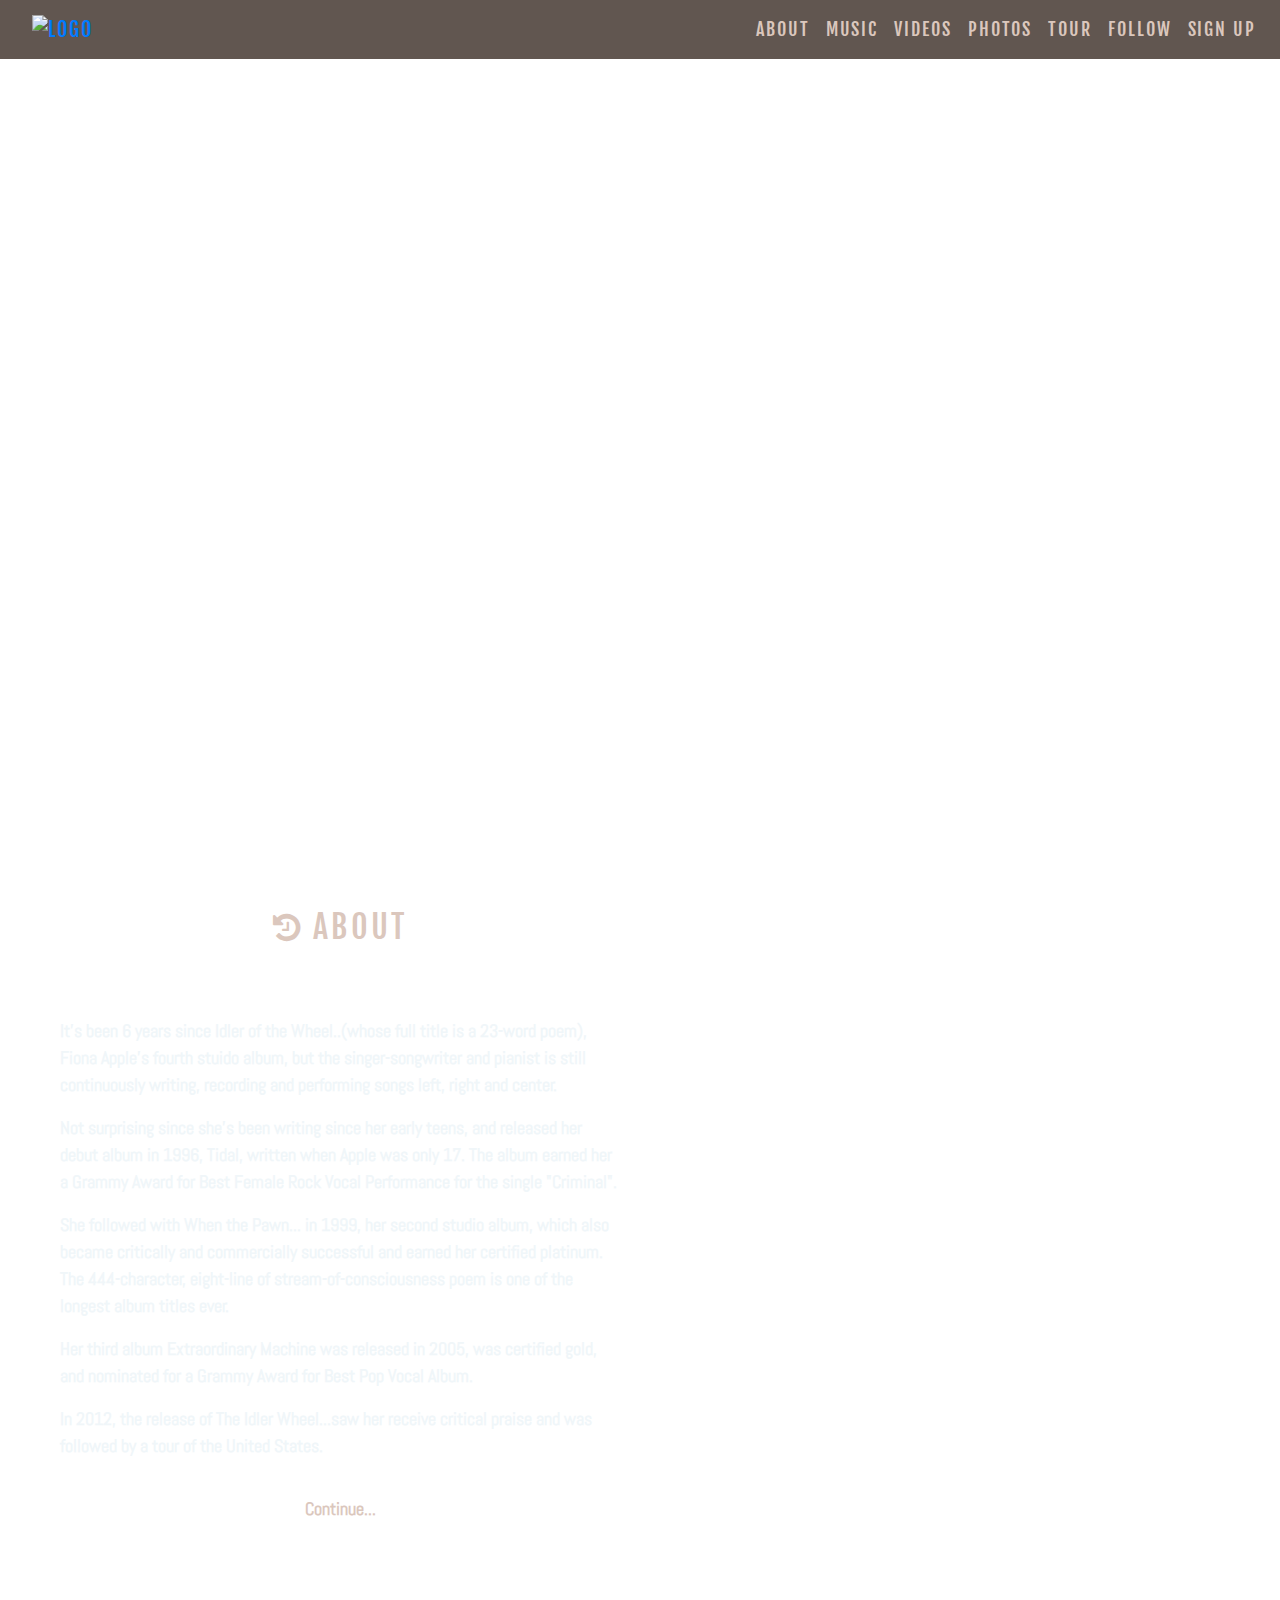
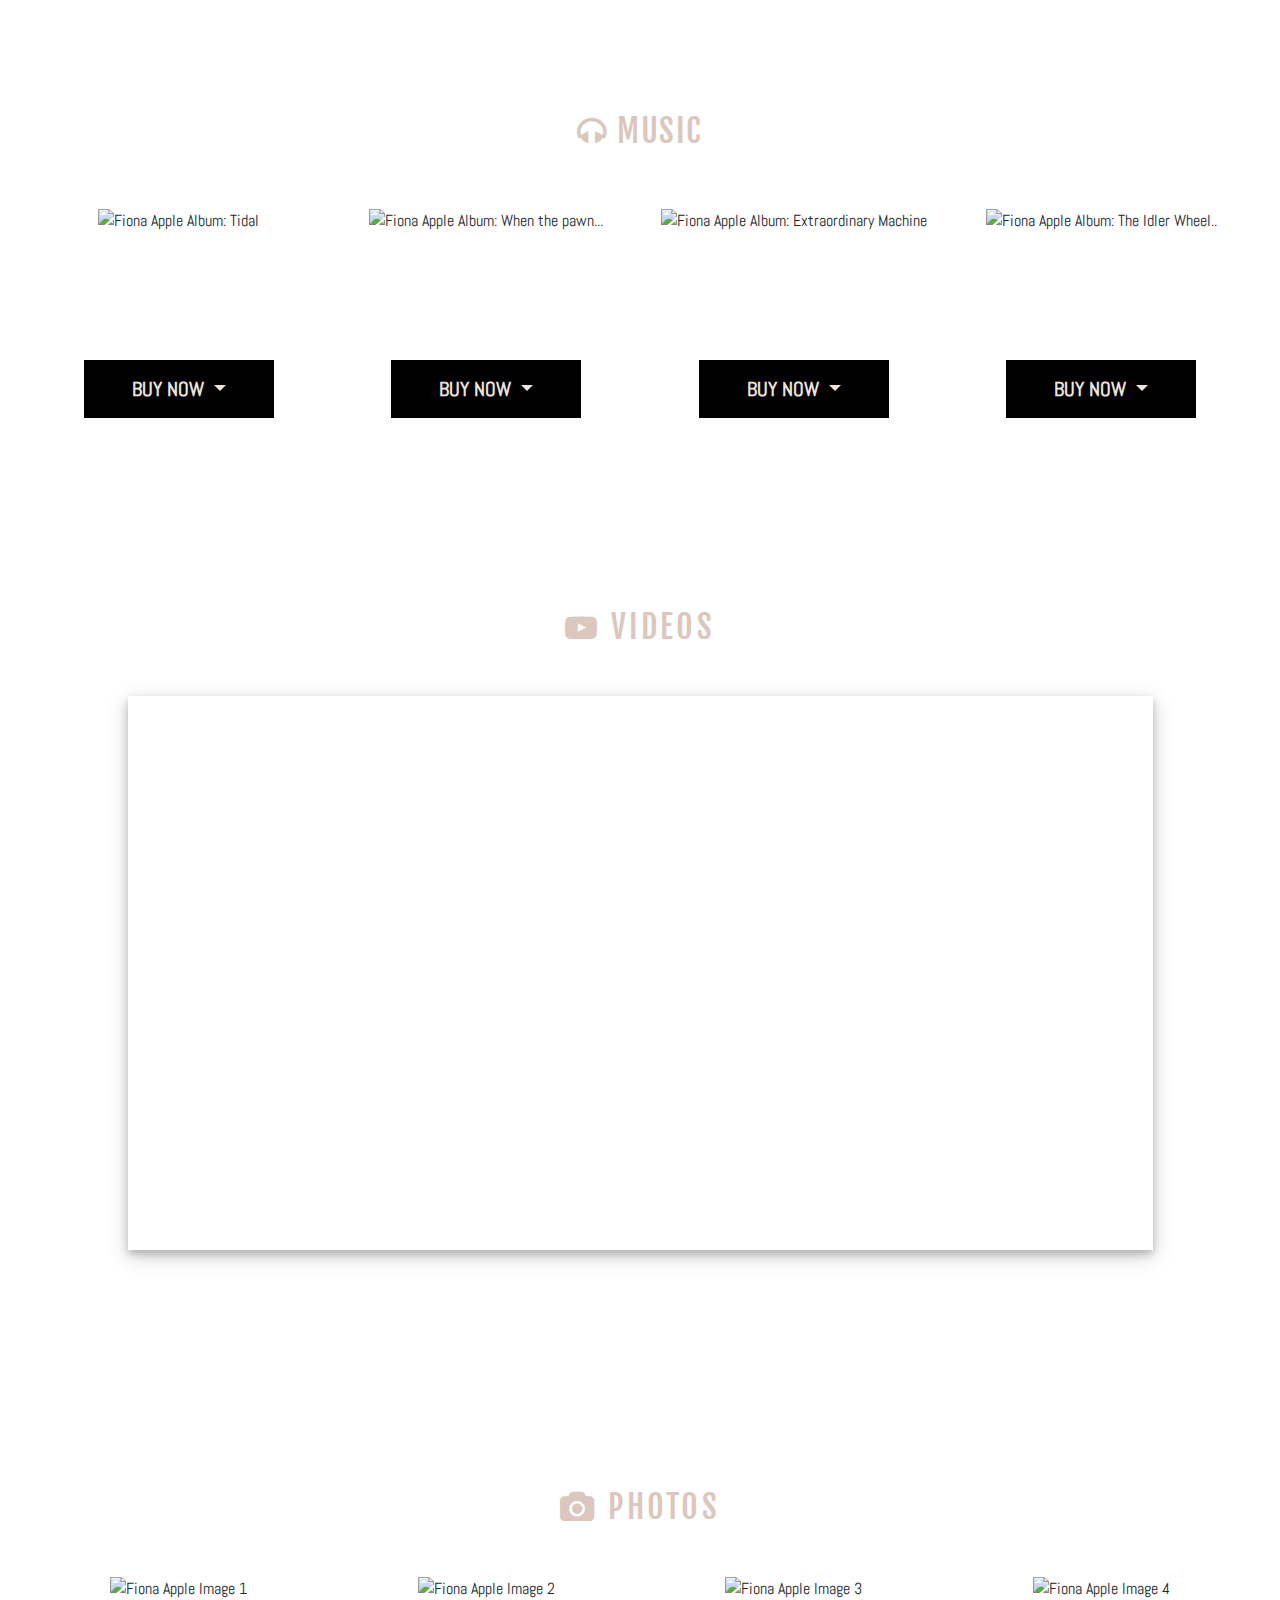
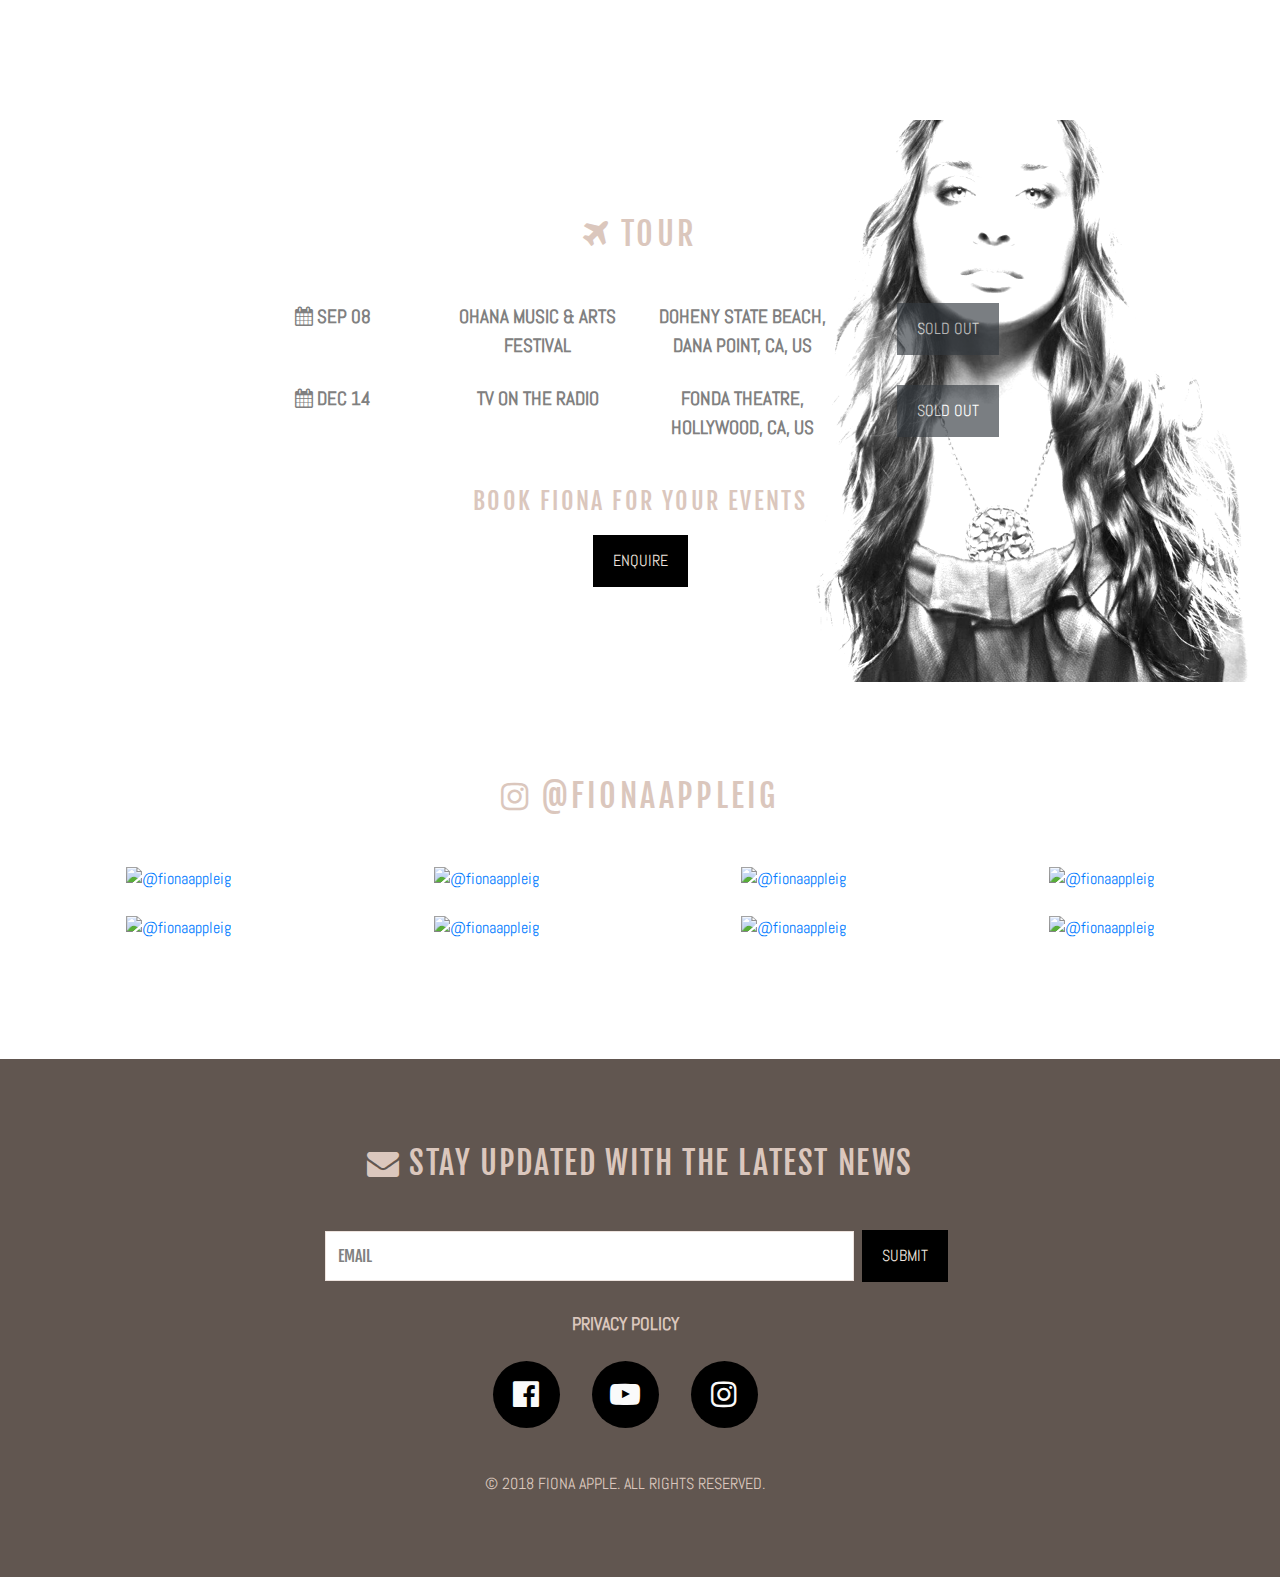
==== commit 9bf4a317: "changed container background for tour section, changed sizing of modal-dialog" ====
--- a/index.html
+++ b/index.html
@@ -92,7 +92,7 @@
         </div>
                 <!-- Modal -->
                 <div class="modal fade" id="fionaappleaboutmore" tabindex="-1" role="dialog" aria-labelledby="Title" aria-hidden="true">
-                  <div class="modal-dialog" role="document">
+                  <div class="modal-dialog modal-lg" role="document">
                     <div class="modal-content">
                         <button type="button" class="close" data-dismiss="modal">&times;</button>                        
                       <div class="modal-body">
@@ -156,8 +156,8 @@
                         Buy Now
                     </button>  
                 <div class="dropdown-menu">
-                    <a class="dropdown-item" href="http://hyperurl.co/o3kpch" target="_blank">Amazon</a>
-                    <a class="dropdown-item" href="http://hyperurl.co/ppteew" target="_blank">iTunes</a> 
+                    <a class="dropdown-item" href="https://www.amazon.com/Tidal-Fiona-Apple/dp/B00DJYKDQ0/ref=ntt_mus_ep_dpi_3" target="_blank">Amazon</a>
+                    <a class="dropdown-item" href="https://itunes.apple.com/us/album/tidal/309677190" target="_blank">iTunes</a> 
                 </div>
                 </div>
             </div>
@@ -174,8 +174,8 @@
                         Buy Now
                     </button>  
                 <div class="dropdown-menu">
-                    <a class="dropdown-item" href="http://hyperurl.co/o3kpch" target="_blank">Amazon</a>
-                    <a class="dropdown-item" href="http://hyperurl.co/ppteew" target="_blank">iTunes</a> 
+                    <a class="dropdown-item" href="https://www.amazon.com/When-Pawn-Fiona-Apple/dp/B005F9TPZ2/ref=ntt_mus_ep_dpi_6" target="_blank">Amazon</a>
+                    <a class="dropdown-item" href="https://itunes.apple.com/us/album/when-the-pawn-hits-the-conflicts-he-thinks-like-a-king/153019510" target="_blank">iTunes</a> 
                 </div>
                 </div>
             </div>
@@ -192,8 +192,8 @@
                         Buy Now
                     </button>  
                 <div class="dropdown-menu">
-                    <a class="dropdown-item" href="http://hyperurl.co/o3kpch" target="_blank">Amazon</a>
-                    <a class="dropdown-item" href="http://hyperurl.co/ppteew" target="_blank">iTunes</a> 
+                    <a class="dropdown-item" href="https://www.amazon.com/Extraordinary-Machine-Fiona-Apple/dp/B008D42GFM/ref=ntt_mus_ep_dpi_1" target="_blank">Amazon</a>
+                    <a class="dropdown-item" href="https://itunes.apple.com/us/album/extraordinary-machine/153432152" target="_blank">iTunes</a> 
                 </div>
                 </div>
             </div>
@@ -209,8 +209,8 @@
                         Buy Now
                     </button>  
                 <div class="dropdown-menu">
-                    <a class="dropdown-item" href="http://hyperurl.co/o3kpch" target="_blank">Amazon</a>
-                    <a class="dropdown-item" href="http://hyperurl.co/ppteew" target="_blank">iTunes</a> 
+                    <a class="dropdown-item" href="https://www.amazon.com/Idler-Wheel-Wiser-Driver-Whipping/dp/B007VTVGAQ/ref=ntt_mus_ep_dpi_2" target="_blank">Amazon</a>
+                    <a class="dropdown-item" href="https://itunes.apple.com/us/album/idler-wheel-is-wiser-than-driver-screw-whipping-cords/522715243" target="_blank">iTunes</a> 
                 </div>
                 </div>                
             </div>
@@ -311,67 +311,77 @@
 </section>
 
 <!-- Tour Dates -->
-<section class="container-wrapper--fionaappletourdates" id="tour">
+<section class="container-wrapper--fionaappletour" id="tour">
         <div class="container-fluid tour-content-container">
             <div class="row">
               <h2 class="tour-heading justify-content-center"><i class="fa fa-plane" aria-hidden="true"></i> Tour</h2>
             </div>
 <div class="tour-content uppercase">        
         <div class="row mb-4">
-            <div class="col-sm">
-            Sep 08
-            </div>
-            <div class="col-sm">
+            <div class="col-sm-2">
+            </div>
+            <div class="col-sm-2">
+            <i class="fa fa-calendar" aria-hidden="true"></i> Sep 08
+            </div>
+            <div class="col-sm-2">
             Ohana Music & Arts Festival
             </div>
-            <div class="col-sm">
+            <div class="col-sm-2">
             Doheny State Beach, Dana Point, CA, US
             </div>
-            <div class="col-sm">
+            <div class="col-sm-2">
             <button class="btn btn-dark disabled" aria-disabled="true">SOLD OUT</button>
+            </div>
+            <div class="col-sm-2">
             </div>
         </div>   
         <div class="row mb-4">
-            <div class="col-sm">
-            Dec 14
-            </div>
-            <div class="col-sm">
+            <div class="col-sm-2">
+            </div>            
+            <div class="col-sm-2">
+            <i class="fa fa-calendar" aria-hidden="true"></i> Dec 14
+            </div>
+            <div class="col-sm-2">
             TV on the Radio
             </div>
-            <div class="col-sm">
+            <div class="col-sm-2">
             Fonda Theatre, Hollywood, CA, US
             </div>
-            <div class="col-sm">
+            <div class="col-sm-2">
             <button class="btn btn-dark disabled" aria-disabled="true">SOLD OUT</button>
             </div>
+            <div class="col-sm-2">
+            </div>
         </div>
 </div> 
-<div class="tour-content uppercase justify-content-center">
+<div class="tour-content uppercase">
         <div class="row">
             <div class="col-sm">
-            <p>Book Fiona for your events.</p>
+            <h4 class="mini-tour-heading">Book Fiona for your events</h4>
             <button class="btn btn-dark" data-toggle="modal" data-target="#bookingenquiry">Enquire</button>
             
-                            <!-- Modal -->
+                <!-- Modal -->
                 <div class="modal fade" id="bookingenquiry" tabindex="-1" role="dialog" aria-labelledby="Title" aria-hidden="true">
-                  <div class="modal-dialog" role="document">
+                  <div class="modal-dialog modal-lg" role="document">
                     <div class="modal-content">
                         <button type="button" class="close" data-dismiss="modal">&times;</button>                        
                       <div class="modal-body">
-                            <form class="justify-content-center" action="https://project-1-artist-website-aleesang.c9users.io/booking.html" method="get">
-                            <div class="form-group">
-                              <input type="text" class="form-control" id="name" placeholder="Name" required>
+                             <div class="justify-content-center">
+                                    <form class="booking-form" action="https://project-1-artist-website-aleesang.c9users.io/booking.html" method="get">
+                                    <div class="form-group">
+                                      <input type="text" class="form-control" id="name" placeholder="Name" required>
+                                    </div>
+                                    <div class="form-group">
+                                      <input type="text" class="form-control" id="email" placeholder="Email" required>
+                                    </div>
+                                    <div class="form-group">
+                                      <textarea class="form-control" id="enquiry" rows="8" placeholder="Your Enquiry" required></textarea>
+                                    </div>
+                                    <div class="form-group">
+                                      <button class="btn btn-dark">Submit</button>
+                                    </div>
+                                    </form>
                             </div>
-                            <div class="form-group">
-                              <input type="text" class="form-control" id="email" placeholder="Email" required>
-                            </div>
-                            <div class="form-group">
-                              <textarea class="form-control" id="enquiry" rows="3" placeholder="Details" required></textarea>
-                            </div>
-                            <div class="form-group">
-                              <button class="btn btn-dark">Submit</button>
-                            </div>
-                            </form>
                       </div>
                 </div>
                 </div>
@@ -466,32 +476,31 @@
                 </ul>
 
          <div class="modal fade" id="PrivacyModal" tabindex="-1" role="dialog" aria-hidden="true">
-              <div class="modal-dialog" role="document">
+              <div class="modal-dialog modal-lg" role="document">
                 <div class="modal-content">
+                        <button type="button" class="close" data-dismiss="modal">&times;</button> 
                   <div class="modal-body">
             <p>Effective date: June 23, 2018</p>
             
-            
             <p>Fiona Apple ("us", "we", or "our") operates the http://fiona-apple.com website (the "Service").</p>
             
             <p>This page informs you of our policies regarding the collection, use, and disclosure of personal data when you use our Service and the choices you have associated with that data. This Privacy Policy  for Fiona Apple is powered by <a href="https://www.freeprivacypolicy.com/free-privacy-policy-generator.php">FreePrivacyPolicy.com</a>.</p>
             
             <p>We use your data to provide and improve the Service. By using the Service, you agree to the collection and use of information in accordance with this policy. Unless otherwise defined in this Privacy Policy, terms used in this Privacy Policy have the same meanings as in our Terms and Conditions, accessible from http://fiona-apple.com</p>
             
-            
-            <h3>Information Collection And Use</h3>
+            <h4>Information Collection And Use</h4>
             
             <p>We collect several different types of information for various purposes to provide and improve our Service to you.</p>
             
-            <h4>Types of Data Collected</h4>
-            
-            <h5>Personal Data</h5>
+            <h5>Types of Data Collected</h5>
+            
+            <h6>Personal Data</h6>
             
             <p>While using our Service, we may ask you to provide us with certain personally identifiable information that can be used to contact or identify you ("Personal Data"). Personally identifiable information may include, but is not limited to:</p>
             
-            <ul>
-            <li>Email address</li><li>Cookies and Usage Data</li>
-            </ul>
+            <p>- Email address</p>
+            <p>- Cookies and Usage Data</p>
+            
             
             <h5>Usage Data</h5>
             
@@ -508,7 +517,7 @@
                 <li><strong>Security Cookies.</strong> We use Security Cookies for security purposes.</li>
             </ul>
             
-            <h3>Use of Data</h3>
+            <h4>Use of Data</h4>
                 
             <p>Fiona Apple uses the collected data for various purposes:</p>    
             <ul>
@@ -521,7 +530,7 @@
                 <li>To detect, prevent and address technical issues</li>
             </ul>
             
-            <h3>Transfer Of Data</h3>
+            <h4>Transfer Of Data</h4>
             <p>Your information, including Personal Data, may be transferred to — and maintained on — computers located outside of your state, province, country or other governmental jurisdiction where the data protection laws may differ than those from your jurisdiction.</p>
             <p>If you are located outside United States and choose to provide information to us, please note that we transfer the data, including Personal Data, to United States and process it there.</p>
             <p>Your consent to this Privacy Policy followed by your submission of such information represents your agreement to that transfer.</p>
@@ -539,14 +548,14 @@
                 <li>To protect against legal liability</li>
             </ul>
             
-            <h3>Security Of Data</h3>
+            <h4>Security Of Data</h4>
             <p>The security of your data is important to us, but remember that no method of transmission over the Internet, or method of electronic storage is 100% secure. While we strive to use commercially acceptable means to protect your Personal Data, we cannot guarantee its absolute security.</p>
             
-            <h3>Service Providers</h3>
+            <h4>Service Providers</h4>
             <p>We may employ third party companies and individuals to facilitate our Service ("Service Providers"), to provide the Service on our behalf, to perform Service-related services or to assist us in analyzing how our Service is used.</p>
             <p>These third parties have access to your Personal Data only to perform these tasks on our behalf and are obligated not to disclose or use it for any other purpose.</p>
             
-            <h4>Analytics</h4>
+            <h5>Analytics</h5>
             <p>We may use third-party Service Providers to monitor and analyze the use of our Service.</p>    
             <ul>
                     <li>
@@ -554,35 +563,30 @@
                     <p>Google Analytics is a web analytics service offered by Google that tracks and reports website traffic. Google uses the data collected to track and monitor the use of our Service. This data is shared with other Google services. Google may use the collected data to contextualize and personalize the ads of its own advertising network.</p>
                     <p>You can opt-out of having made your activity on the Service available to Google Analytics by installing the Google Analytics opt-out browser add-on. The add-on prevents the Google Analytics JavaScript (ga.js, analytics.js, and dc.js) from sharing information with Google Analytics about visits activity.</p>                <p>For more information on the privacy practices of Google, please visit the Google Privacy & Terms web page: <a href="https://policies.google.com/privacy?hl=en">https://policies.google.com/privacy?hl=en</a></p>
                 </li>
-                                        </ul>
-            
-            
-            <h3>Links To Other Sites</h3>
+            </ul>
+            
+            <h4>Links To Other Sites</h4>
             <p>Our Service may contain links to other sites that are not operated by us. If you click on a third party link, you will be directed to that third party's site. We strongly advise you to review the Privacy Policy of every site you visit.</p>
             <p>We have no control over and assume no responsibility for the content, privacy policies or practices of any third party sites or services.</p>
             
-            
-            <h3>Children's Privacy</h3>
+            <h4>Children's Privacy</h4>
             <p>Our Service does not address anyone under the age of 18 ("Children").</p>
             <p>We do not knowingly collect personally identifiable information from anyone under the age of 18. If you are a parent or guardian and you are aware that your Children has provided us with Personal Data, please contact us. If we become aware that we have collected Personal Data from children without verification of parental consent, we take steps to remove that information from our servers.</p>
             
-            
-            <h3>Changes To This Privacy Policy</h3>
+            <h4>Changes To This Privacy Policy</h4>
             <p>We may update our Privacy Policy from time to time. We will notify you of any changes by posting the new Privacy Policy on this page.</p>
             <p>We will let you know via email and/or a prominent notice on our Service, prior to the change becoming effective and update the "effective date" at the top of this Privacy Policy.</p>
             <p>You are advised to review this Privacy Policy periodically for any changes. Changes to this Privacy Policy are effective when they are posted on this page.</p>
             
             
-            <h3>Contact Us</h3>
+            <h4>Contact Us</h4>
             <p>If you have any questions about this Privacy Policy, please contact us:</p>
             <ul>
                     <li>By email: contact@fiona-apple.com</li>
                       
                     </ul>                                
                   </div>
-                  <div class="modal-footer">
-                    <button type="button" class="btn btn-secondary" data-dismiss="modal">Close</button>
-                  </div>
+
                 </div>
               </div>
         </div>
@@ -592,9 +596,9 @@
                     <!-- Social Links -->
         <div class="row col-sm justify-content-center">
                 <ul class="d-flex list-inline social-links">
-                    <li><a class="nav-link" target="_blank" href="http://hyperurl.co/dyhdw0"><i class="fa fa-facebook-official" aria-hidden="true"></i></a></li>
-                    <li><a class="nav-link" target="_blank" href="http://hyperurl.co/vqxnlf"><i class="fa fa-youtube-play" aria-hidden="true"></i></a></li>
-                    <li><a class="nav-link" target="_blank" href="http://hyperurl.co/mb451g"><i class="fa fa-instagram" aria-hidden="true"></i></a></li>                    
+                    <li><a class="nav-link" target="_blank" href="https://www.facebook.com/fionaapple/"><i class="fa fa-facebook-official" aria-hidden="true"></i></a></li>
+                    <li><a class="nav-link" target="_blank" href="https://www.youtube.com/channel/UCx7oc-KdHX3OosmhmWryDBQ"><i class="fa fa-youtube-play" aria-hidden="true"></i></a></li>
+                    <li><a class="nav-link" target="_blank" href="https://www.instagram.com/fionaappleig"><i class="fa fa-instagram" aria-hidden="true"></i></a></li>                    
             </ul>
         </div>   
                 
--- a/assets/css/style.css
+++ b/assets/css/style.css
@@ -63,8 +63,8 @@
     background-size: cover;
 }
 
-.container-wrapper--fionaappletourdates {
-    background: url('../images/container-background/fionaappletourdates.png') no-repeat center center;
+.container-wrapper--fionaappletour {
+    background: url('../images/container-background/fionaappletour.png') no-repeat center center;
     -webkit-background-size: cover;
     -moz-background-size: cover;
     -o-background-size: cover;
@@ -118,18 +118,14 @@
     text-align: center;
 }
 
-.modal-dialog{
-    max-width: 50%;
-}
-
 
 .modal-content{
     background-color: #dbc7bd; 
     padding: 20px; 
 }
 
-.btn-dark,
-.btn-secondary{
+
+.btn-dark{
     background-color: rgb(0, 0, 0);
     color: rgb(237, 227, 222);
     border: none;
@@ -182,6 +178,34 @@
 }
 
 
+/*-----------------------------------------Form Controls */
+
+::placeholder {
+    color: grey !important;
+    text-transform: uppercase;
+}
+
+input[type=text] {
+    margin: 0px;
+    height: 50px; 
+    border-style: solid;
+    border-width: 1px;  
+    border-color: #ede3de; 
+    border-radius:0px;
+    max-width: 100%;
+}
+
+textarea{
+    margin: 0px;
+    text-indent: 0.05em;
+    border-style: solid;  
+    border-width: 1px;  
+    border-color: #ede3de; 
+    border-radius:0px;
+}
+
+
+
 /*-----------------------------------------Navbar */
 
 
@@ -366,7 +390,7 @@
 }
 
 
-/*-----------------------------------------Tour Dates*/
+/*-----------------------------------------Tour*/
 
 .tour-heading{
     text-transform: uppercase;
@@ -375,6 +399,15 @@
     color: #dbc7bd;
     margin: auto;
     padding-bottom: 50px;
+}
+
+.mini-tour-heading{
+    text-transform: uppercase;
+    letter-spacing: 0.1em;
+    font-family: 'Fjalla One', sans-serif;
+    color: #dbc7bd;
+    margin: auto;
+    padding: 20px 0px 20px 0px;
 }
 
 .tour-content{
@@ -382,6 +415,8 @@
     font-size: larger;
     font-weight: bold;
 }
+
+
 
 
 /*-----------------------------------------Follow*/
@@ -420,33 +455,17 @@
 }
 
 
-::placeholder {
-    color: #cfc7c8 !important;
-    text-transform: uppercase;
-}
-
-input[type=text] {
-    margin: 0px;
-    height: 50px;
-    text-indent: 0.05em;
-    background-color: transparent;  
-    border-style: solid;  
-    border-width: 1px;  
-    border-color: #ede3de; 
-    border-radius:0px;
-    max-width: 40em;
-}
 
 
     /*---- Social Links ----*/
     
 .social-links li a i{
-    width: 50px;
-    height: 50px;
-    padding: 19px 0;
+    width: 67px;
+    height: 67px;
+    padding: 28px 0px;
     border-radius: 60%;
-    font-size: 20px;
-    line-height: 11px;
+    font-size: 30px;
+    line-height: 10px;
     text-align: center;
     color: #fafafa;
     background: #000000;
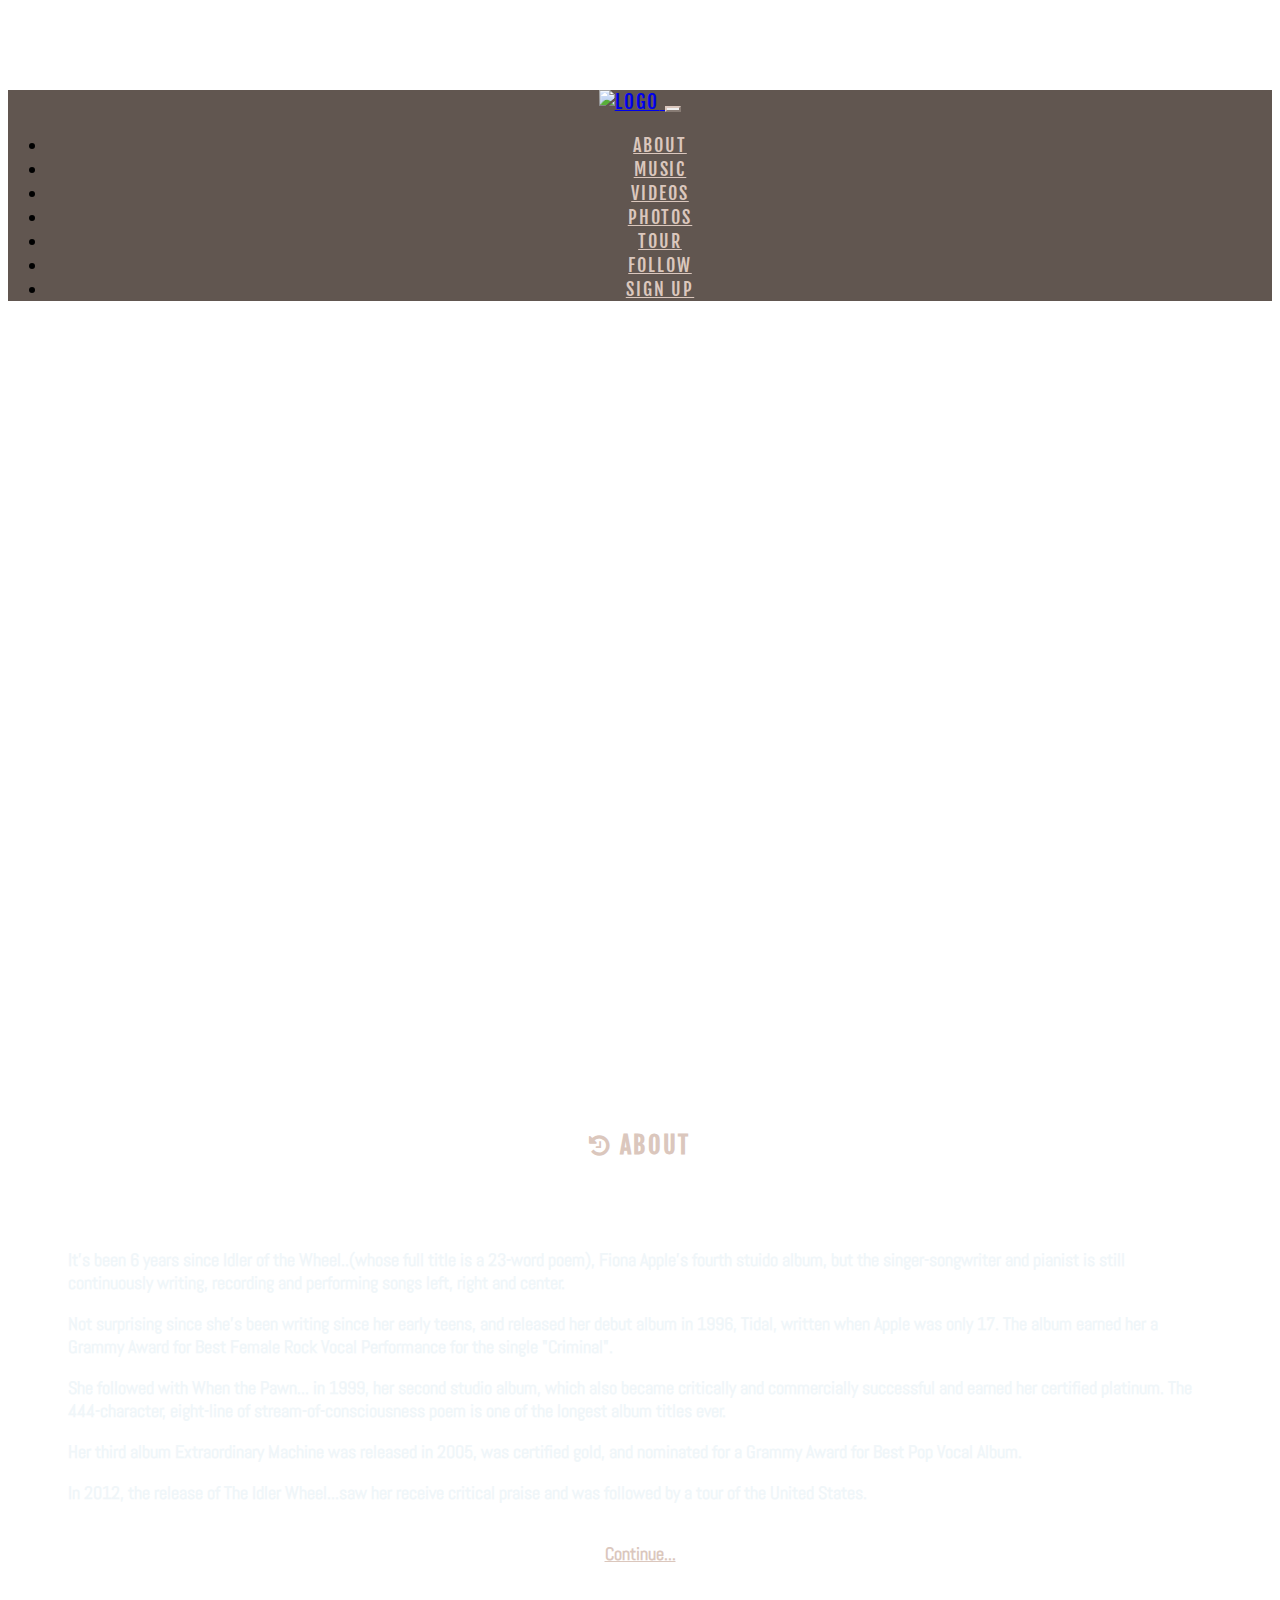
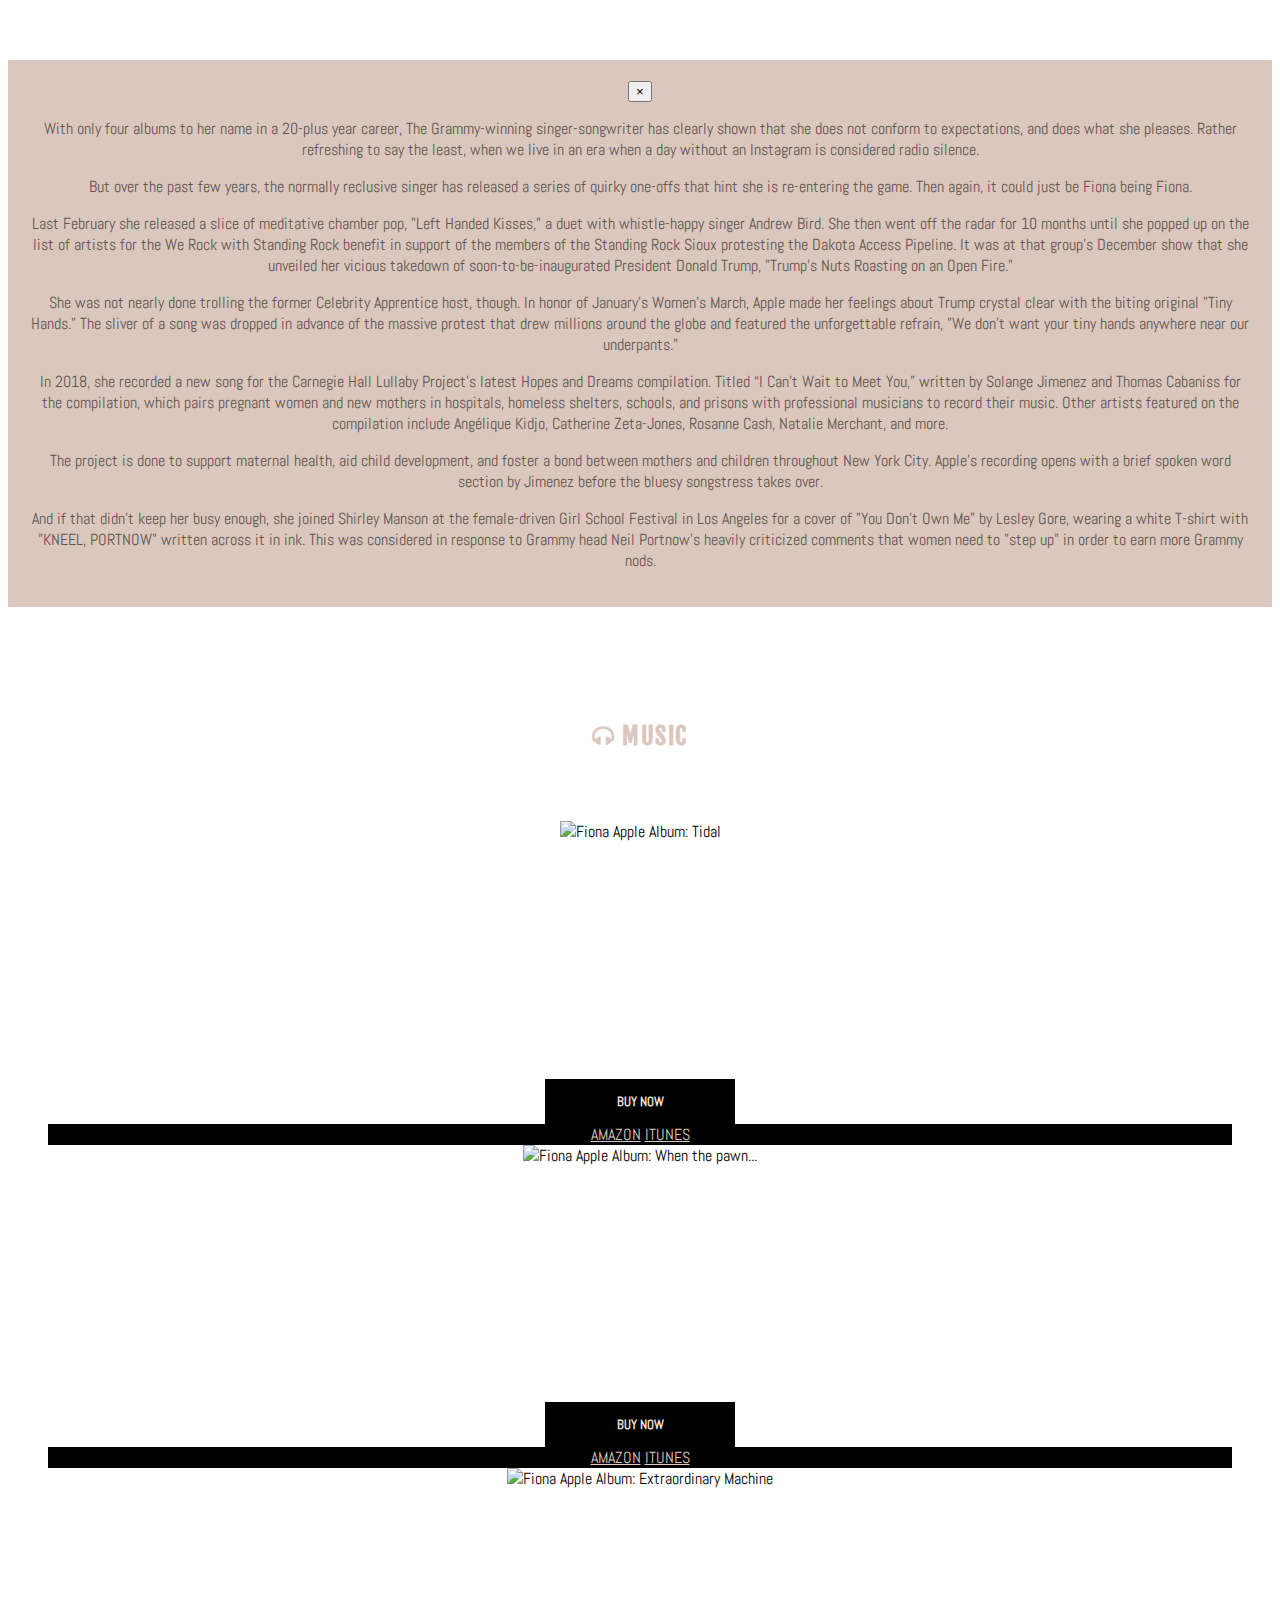
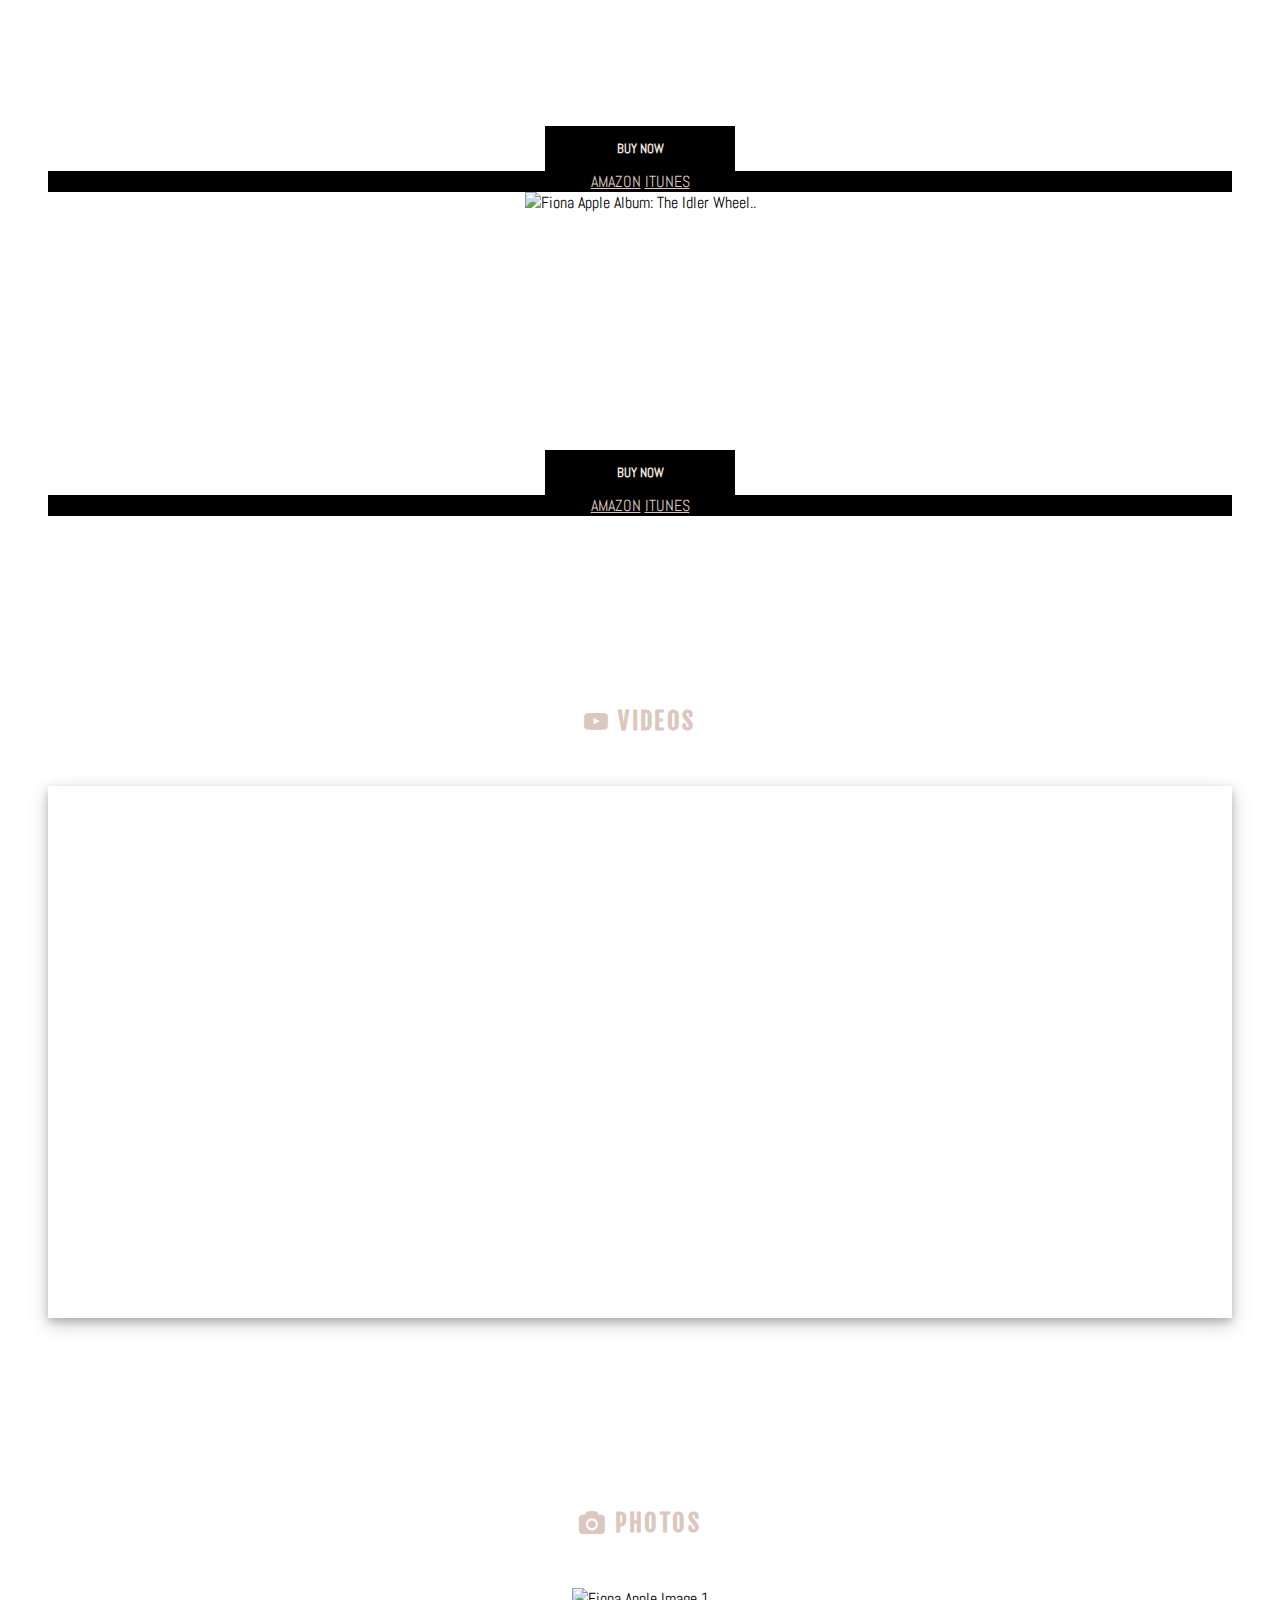
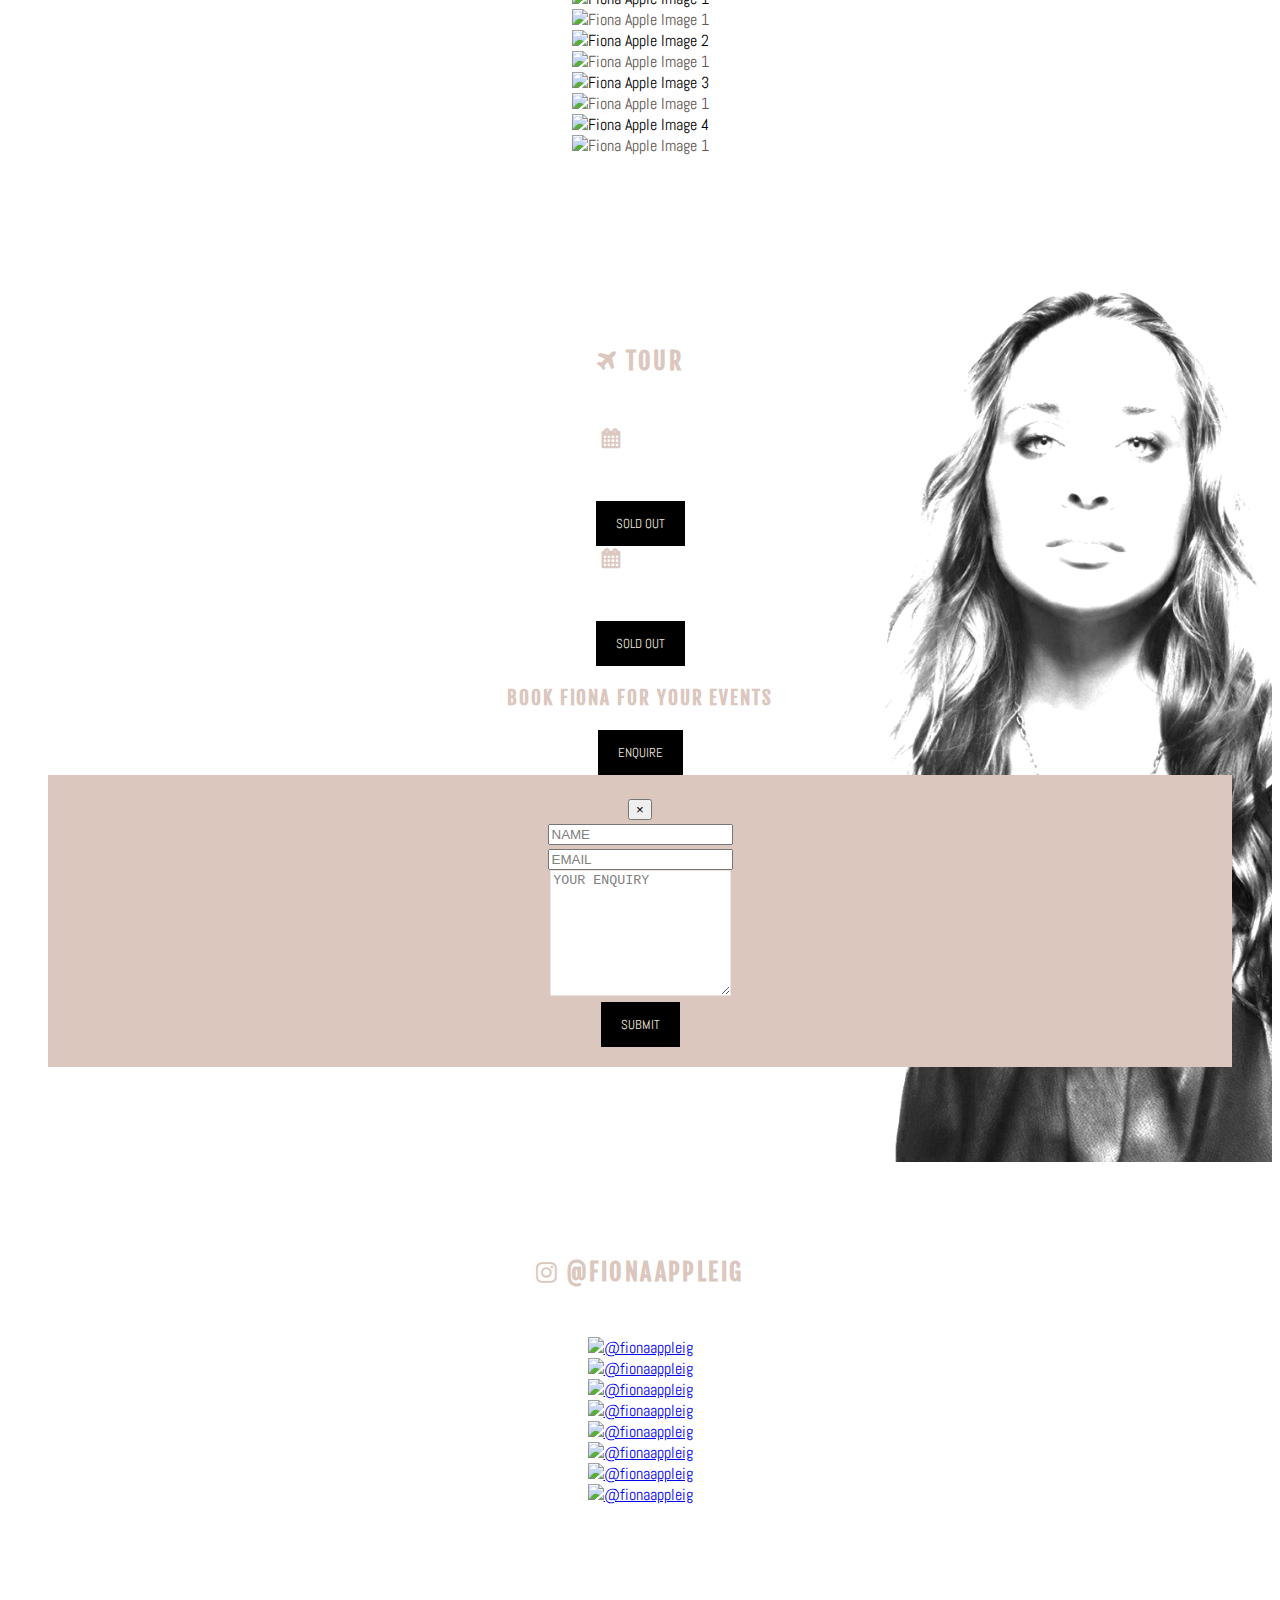
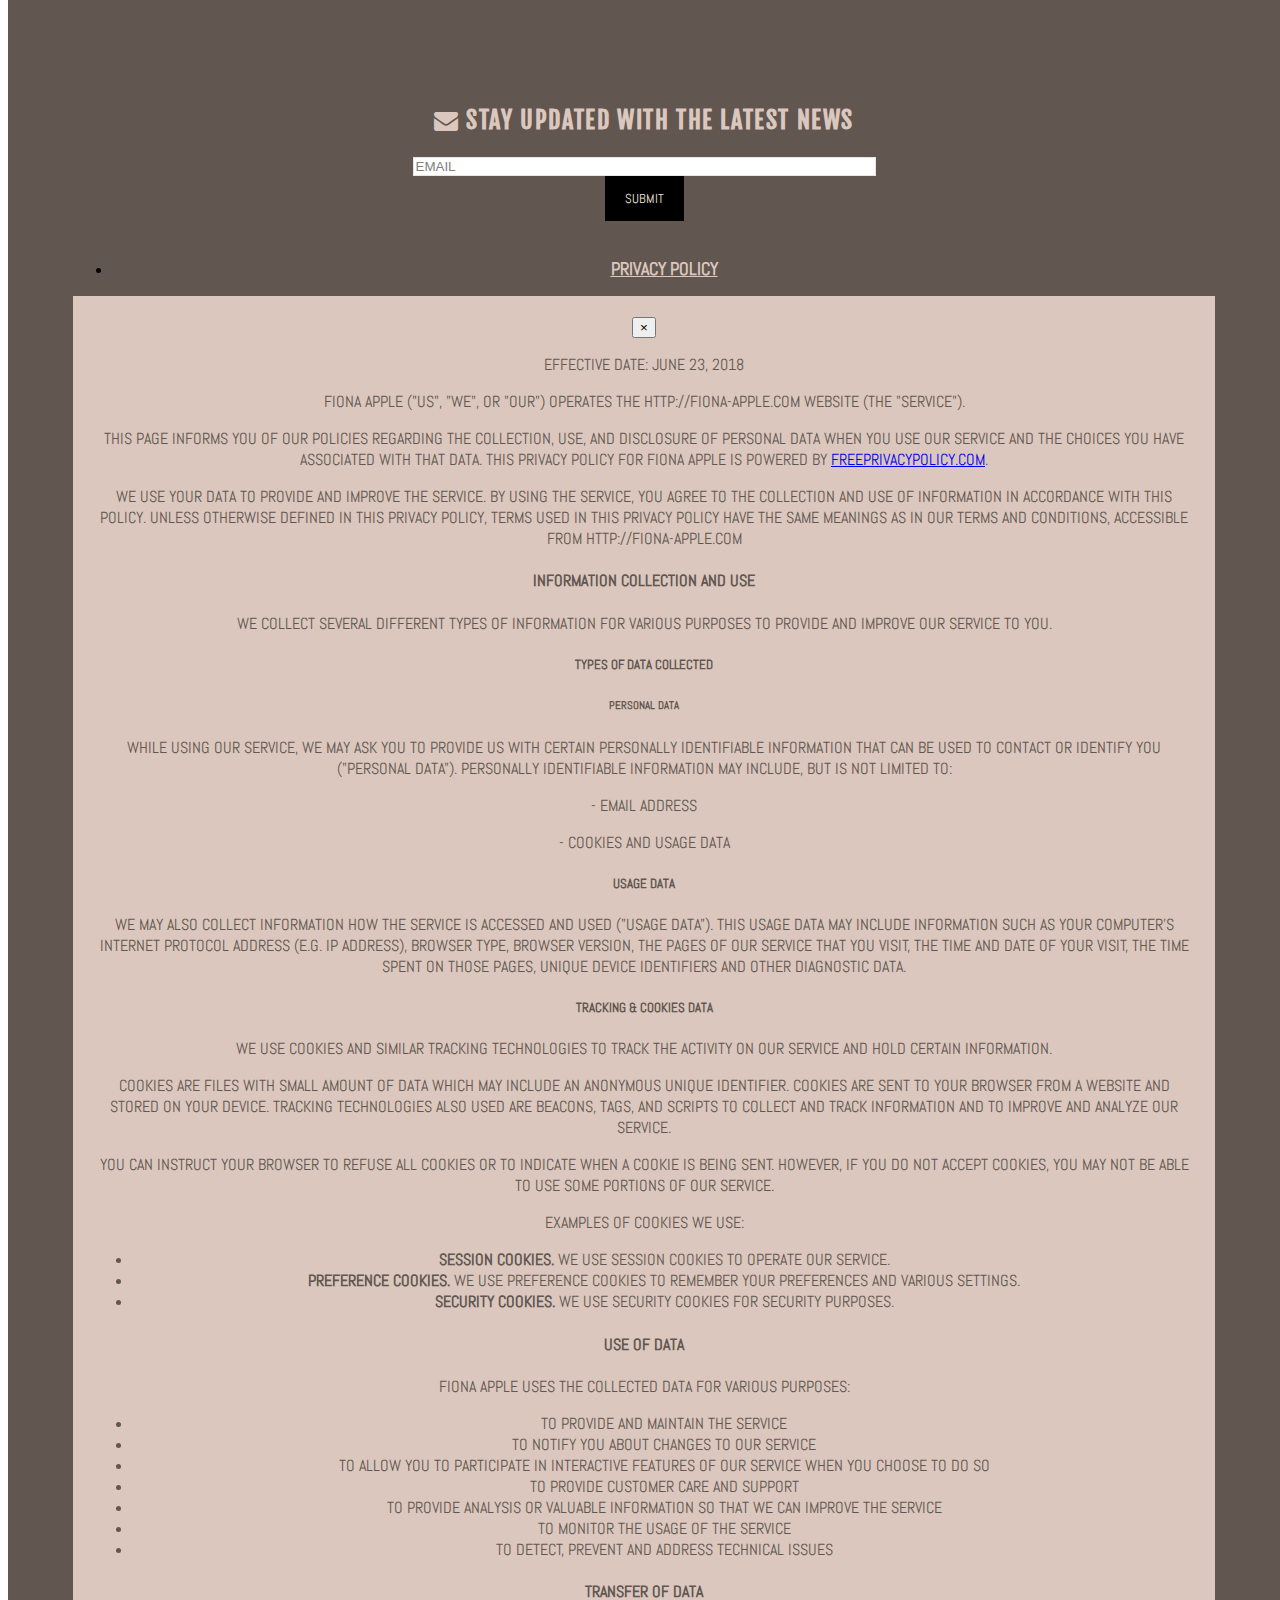
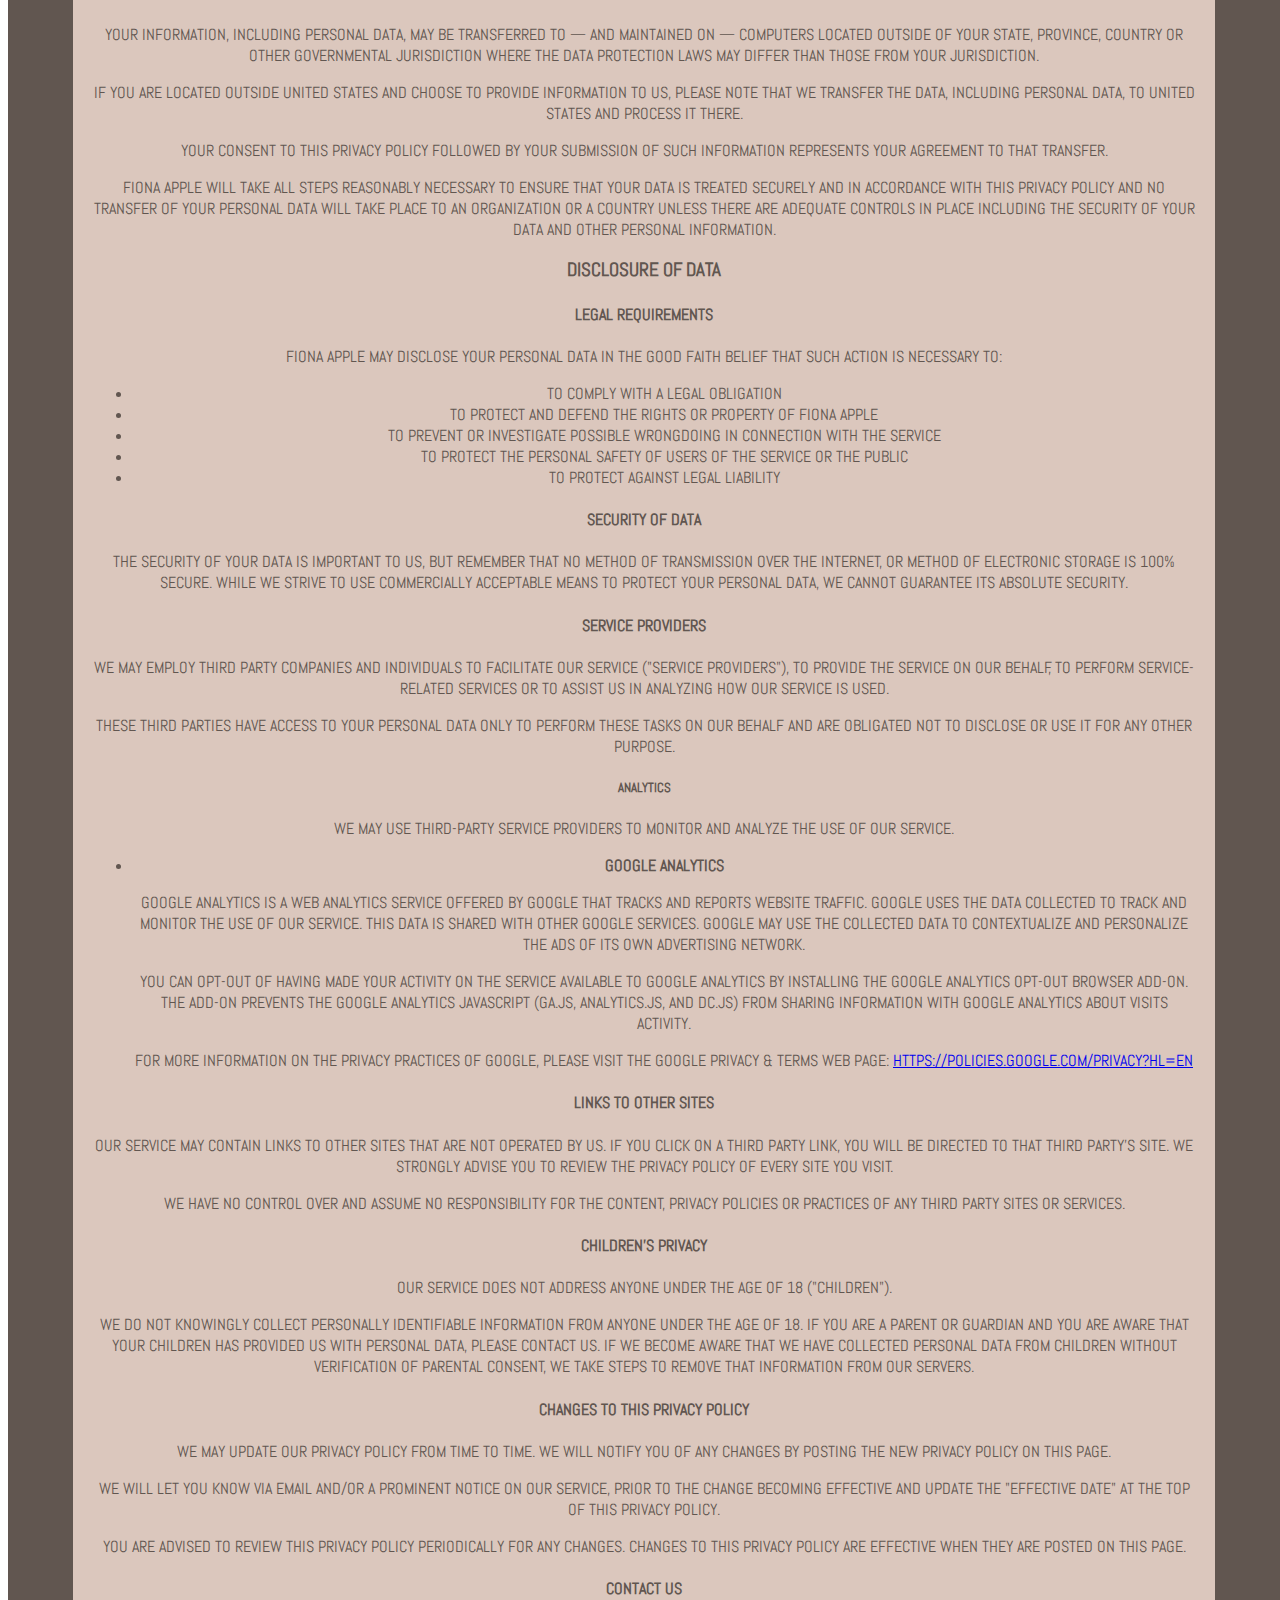
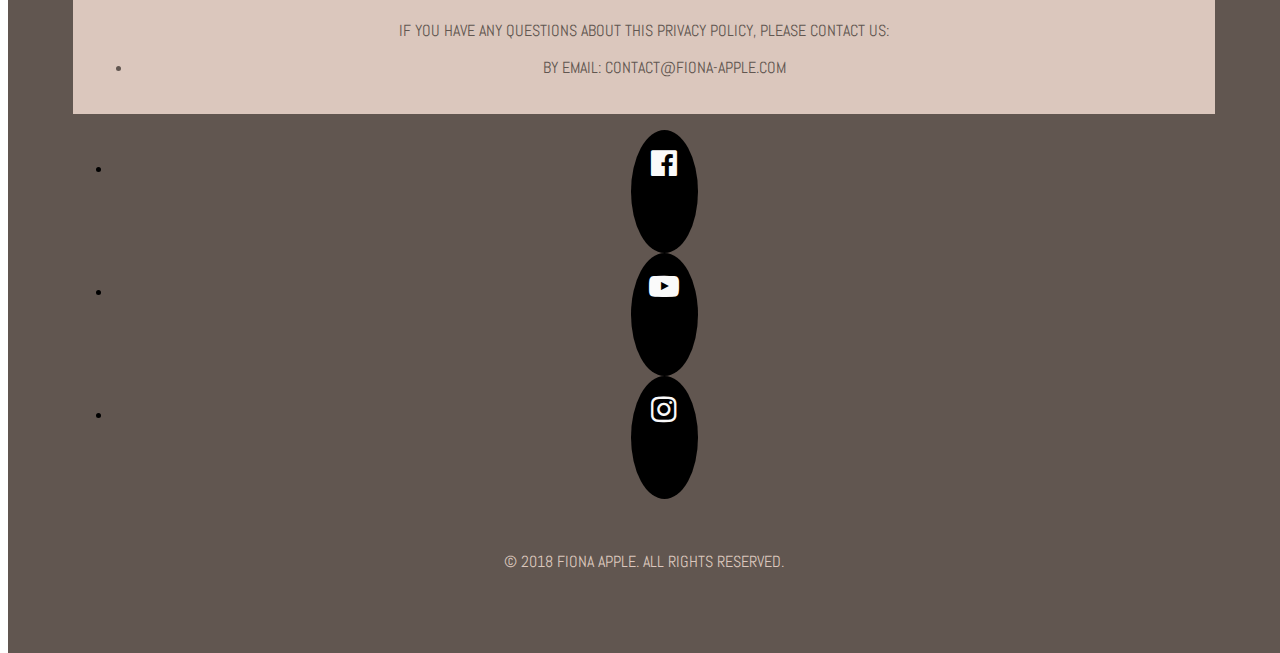
==== commit c19e216f: "added data-toggle attributes next to the nav-items so when viewing in mobile view, the nav-items tog" ====
--- a/index.html
+++ b/index.html
@@ -2,61 +2,57 @@
 <html lang="en">
 <head>
     <meta charset="UTF-8">
-    <meta name="viewport" content="width=device-width, initial-scale=1.0">
+    <meta name="viewport" content="width=device-width, initial-scale=1, shrink-to-fit=no">
     <meta http-equiv="X-UA-Compatible" content="ie=edge">
     <title>Fiona Apple | Official Site</title>
-    <link rel="stylesheet" href="https://stackpath.bootstrapcdn.com/bootstrap/4.1.2/css/bootstrap.min.css">
-    <link rel="stylesheet" href="https://cdnjs.cloudflare.com/ajax/libs/font-awesome/4.7.0/css/font-awesome.css">
+    <link rel="stylesheet" href="https://stackpath.bootstrapcdn.com/bootstrap/4.1.3/css/bootstrap.min.css" integrity="sha384-MCw98/SFnGE8fJT3GXwEOngsV7Zt27NXFoaoApmYm81iuXoPkFOJwJ8ERdknLPMO" crossorigin="anonymous">    <link rel="stylesheet" href="https://cdnjs.cloudflare.com/ajax/libs/font-awesome/4.7.0/css/font-awesome.css">
     <link rel="stylesheet" href="assets/css/style.css">
 </head>
 
 <body>
-    <header>
 <!-- Navigation -->
-<nav class="navbar navbar-expand-md navbar-bg fixed-top">
-    
-    <!-- Home Link Fiona Apple--> 
-  <a class="navbar-brand" href="#">
-  	<img class="responsive-image ml-3" alt="Logo" src="assets/images/logo/fionaapplelogo.png" style="height: 66px;">
-  </a>
-  
-  <!-- Collapsable Button --> 
-  <button class="custom-toggler navbar-toggler" type="button" data-toggle="collapse" data-target="#collapsibleNavbar">
-    <span class="navbar-toggler-icon"></span>
-  </button>
-  
-  <!-- Nav Bar --> 
-  <div class="collapse navbar-collapse flex-row-reverse" id="collapsibleNavbar">
-    <ul class="navbar-nav">
-      <li class="nav-item">
-        <a class="nav-link" href="#about">About</a>
-      </li>
-      <li class="nav-item">
-        <a class="nav-link" href="#music">Music</a>
-      </li>    
-      <li class="nav-item">
-        <a class="nav-link" href="#videos">Videos</a>
-      </li>
-      <li class="nav-item">
-        <a class="nav-link" href="#photos">Photos</a>
-      </li>
-      <li class="nav-item">
-        <a class="nav-link" href="#tour">Tour</a>
-      </li>
-      <li class="nav-item">
-        <a class="nav-link" href="#follow">Follow</a>
-      </li>
-      <li class="nav-item">
-        <a class="nav-link" href="#signup">Sign Up</a>
-      </li> 
-    </ul>
-  </div>  
-</nav>
-
+        <!-- Bootstrap 4 Navigation -->
+        <nav class="navbar navbar-expand-lg navbar-bg fixed-top">
+        <a class="navbar-brand" href="#">
+            <img class="responsive-image ml-3" alt="Logo" src="assets/images/logo/fionaapplelogo.png" style="height: 66px;">
+        </a>    
+          <button class="custom-toggler navbar-toggler" type="button" data-toggle="collapse" data-target="#collapsibleNavbar" aria-controls="collapsibleNavbar" aria-expanded="true" aria-label="Toggle navigation">
+            <span class="navbar-toggler-icon"></span>
+          </button>
+          
+        <!-- Code for toggling the navbar menu on mobile view: https://stackoverflow.com/questions/16680543/hide-twitter-bootstrap-nav-collapse-on-click?noredirect=1&lq=1 -->
+        
+          <div class="collapse navbar-collapse flex-row-reverse" id="collapsibleNavbar">
+        <ul class="navbar-nav">
+              <li class="nav-item" data-toggle="collapse" data-target=".navbar-collapse.show">
+                <a class="nav-link" href="#about">About</a>
+              </li>
+              <li class="nav-item" data-toggle="collapse" data-target=".navbar-collapse.show">
+                <a class="nav-link" href="#music">Music</a>
+              </li>    
+              <li class="nav-item" data-toggle="collapse" data-target=".navbar-collapse.show">
+                <a class="nav-link" href="#videos">Videos</a>
+              </li>
+              <li class="nav-item" data-toggle="collapse" data-target=".navbar-collapse.show">
+                <a class="nav-link" href="#photos">Photos</a>
+              </li>
+              <li class="nav-item" data-toggle="collapse" data-target=".navbar-collapse.show">
+                <a class="nav-link" href="#tour">Tour</a>
+              </li>
+              <li class="nav-item" data-toggle="collapse" data-target=".navbar-collapse.show">
+                <a class="nav-link" href="#follow">Follow</a>
+              </li>
+              <li class="nav-item" data-toggle="collapse" data-target=".navbar-collapse.show">
+                <a class="nav-link" href="#signup">Sign Up</a>
+              </li> 
+            </ul>
+        </div>
+        </nav>
+
+<header>
 <!-- Header Image -->
 <div class="header-img">
 </div>
-
 </header> 
 
 <!-- About -->
@@ -82,7 +78,6 @@
                            <p>In 2012, the release of The Idler Wheel...saw her receive critical praise and was followed by a tour of 
                            the United States.</p>
                           </div>
-
                 
                 <!-- Button trigger modal -->
                    <div class="text-center">
@@ -91,7 +86,7 @@
                 </div>
         </div>
                 <!-- Modal -->
-                <div class="modal fade" id="fionaappleaboutmore" tabindex="-1" role="dialog" aria-labelledby="Title" aria-hidden="true">
+                <div class="modal fade" id="fionaappleaboutmore" tabindex="-1" role="dialog" aria-hidden="true">
                   <div class="modal-dialog modal-lg" role="document">
                     <div class="modal-content">
                         <button type="button" class="close" data-dismiss="modal">&times;</button>                        
@@ -142,6 +137,7 @@
   <h2><i class="fa fa-headphones" aria-hidden="true"></i> Music</h2>
             </div>
     <!-- Start Bootstrap Grid -->
+    <div class="container"> 
         <!-- Row 1 -->
         <div class="row grid-container">
             <!-- Column 1 -->
@@ -149,7 +145,7 @@
                  <!--Album Image-->
                 <img src="assets/images/albums/fionaappletidal.jpg" alt="Fiona Apple Album: Tidal" class="img-fluid" data-toggle="modal" data-target="#tidal">
                  <!-- Spotify -->
-                <iframe class="music-player" allowTransparency="true" src="https://open.spotify.com/embed/album/5gVBXH8MT6zfdRkjp7qT18" width="500" height="120"></iframe>
+                <iframe class="music-player" src="https://open.spotify.com/embed/album/5gVBXH8MT6zfdRkjp7qT18" width="500" height="125"></iframe>
                 <!-- Buy Links -->
                 <div class="dropdown">
                     <button class="buy-btn btn btn-dark btn-lg dropdown-toggle" data-toggle="dropdown">
@@ -167,7 +163,7 @@
                 <!--Album Image-->
                 <img src="assets/images/albums/fionaapplewhenthepawn.jpg" alt="Fiona Apple Album: When the pawn..." class="img-fluid"/>
                     <!-- Spotify -->
-                    <iframe class="music-player" allowTransparency="true" src="https://open.spotify.com/embed/album/3o5EnVZNJXtfPV8tCoagjI" width="500" height="120"></iframe>
+                    <iframe class="music-player" src="https://open.spotify.com/embed/album/3o5EnVZNJXtfPV8tCoagjI" width="500" height="125"></iframe>
                     <!-- Buy Links -->
                 <div class="dropdown">
                     <button class="buy-btn btn btn-dark btn-lg dropdown-toggle" data-toggle="dropdown">
@@ -179,13 +175,16 @@
                 </div>
                 </div>
             </div>
-            
-         <!-- Column 3 -->    
-            <div class="col-sm">
+        </div>
+        
+        <!-- Row 2 -->
+          <div class="row grid-container">  
+         <!-- Column 1 -->    
+            <div class="col-sm mt-4">
                 <!--Album Image-->
                 <img src="assets/images/albums/fionaappleextraordinarymachine.jpg" alt="Fiona Apple Album: Extraordinary Machine" class="img-fluid"/>
                     <!-- Spotify -->
-                    <iframe class="music-player" allowTransparency="true" src="https://open.spotify.com/embed/album/1z0O8lKuQRs974S8wcRiAs" width="500" height="120"></iframe>
+                    <iframe class="music-player" src="https://open.spotify.com/embed/album/1z0O8lKuQRs974S8wcRiAs" width="500" height="125"></iframe>
                     <!-- Buy Links -->
                 <div class="dropdown">
                     <button class="buy-btn btn btn-dark btn-lg dropdown-toggle" data-toggle="dropdown">
@@ -198,12 +197,12 @@
                 </div>
             </div>
                 
-             <!-- Column 4 -->    
-            <div class="col-sm">
+             <!-- Column 2 -->    
+            <div class="col-sm mt-4">
                 <!--Album Image-->
                 <img src="assets/images/albums/fionaappletheidlerwheel.jpg" alt="Fiona Apple Album: The Idler Wheel.." class="img-fluid"/>
                     <!-- Spotify -->
-                    <iframe class="music-player" allowTransparency="true" src="https://open.spotify.com/embed/album/7uccppFArLf9dNOwDftOZa" width="500" height="120"></iframe>
+                    <iframe class="music-player" src="https://open.spotify.com/embed/album/7uccppFArLf9dNOwDftOZa" width="500" height="125"></iframe>
                 <div class="dropdown">
                     <button class="buy-btn btn btn-dark btn-lg dropdown-toggle" data-toggle="dropdown">
                         Buy Now
@@ -214,7 +213,8 @@
                 </div>
                 </div>                
             </div>
-        </div>
+            </div>
+            </div>   
     <!-- End Bootstrap Grid -->        
         </div>
 </section>   
@@ -255,9 +255,9 @@
           </a>
           <!-- Modal Content -->
         <div class="modal fade" id="Image1" tabindex="-1" role="dialog" aria-hidden="true">
-            <div class="modal-dialog" role="document">
+            <div class="modal-dialog modal-lg" role="document">
                      <div class="modal-body">
-                        <img class="img-fluid" src="assets/images/photos/fionaapple7.jpg">
+                        <img class="img-fluid" src="assets/images/photos/fionaapple7.jpg" alt="Fiona Apple Image 1">
                 </div>
             </div>
         </div>
@@ -269,9 +269,9 @@
           </a>
           <!-- Modal Content -->
         <div class="modal fade" id="Image2" tabindex="-1" role="dialog" aria-hidden="true">
-            <div class="modal-dialog" role="document">
+            <div class="modal-dialog modal-lg" role="document">
                      <div class="modal-body">
-                        <img class="img-fluid" src="assets/images/photos/fionaapple6.jpg">
+                        <img class="img-fluid" src="assets/images/photos/fionaapple6.jpg" alt="Fiona Apple Image 1">
                 </div>
             </div>
         </div>
@@ -283,9 +283,9 @@
           </a>
           <!-- Modal Content -->
         <div class="modal fade" id="Image3" tabindex="-1" role="dialog" aria-hidden="true">
-            <div class="modal-dialog" role="document">
+            <div class="modal-dialog modal-lg" role="document">
                      <div class="modal-body">
-                        <img class="img-fluid" src="assets/images/photos/fionaapple5.jpg">
+                        <img class="img-fluid" src="assets/images/photos/fionaapple5.jpg" alt="Fiona Apple Image 1">
                 </div>
             </div>
         </div>
@@ -297,9 +297,9 @@
           </a>
           <!-- Modal Content -->
         <div class="modal fade" id="Image4" tabindex="-1" role="dialog" aria-hidden="true">
-            <div class="modal-dialog" role="document">
+            <div class="modal-dialog modal-lg" role="document">
                      <div class="modal-body">
-                        <img class="img-fluid" src="assets/images/photos/fionaapple4.jpg">
+                        <img class="img-fluid" src="assets/images/photos/fionaapple4.jpg" alt="Fiona Apple Image 1">
                 </div>
             </div>
         </div>
@@ -312,16 +312,19 @@
 
 <!-- Tour Dates -->
 <section class="container-wrapper--fionaappletour" id="tour">
-        <div class="container-fluid tour-content-container">
-            <div class="row">
-              <h2 class="tour-heading justify-content-center"><i class="fa fa-plane" aria-hidden="true"></i> Tour</h2>
-            </div>
-<div class="tour-content uppercase">        
+    <div class="container-fluid tour-content-container">
+        <div class="row">
+             <h2 class="tour-heading justify-content-center"><i class="fa fa-plane" aria-hidden="true"></i> Tour</h2>
+        </div>
+    
+    <!-- Tour Dates --> 
+    <div class="tour-content uppercase">
+        <!-- Row 1 -->        
         <div class="row mb-4">
             <div class="col-sm-2">
             </div>
             <div class="col-sm-2">
-            <i class="fa fa-calendar" aria-hidden="true"></i> Sep 08
+            <i class="calendar-icon mr-2 fa fa-calendar" aria-hidden="true"></i> Sep 08
             </div>
             <div class="col-sm-2">
             Ohana Music & Arts Festival
@@ -335,11 +338,13 @@
             <div class="col-sm-2">
             </div>
         </div>   
+        
+        <!-- Row 2 -->
         <div class="row mb-4">
             <div class="col-sm-2">
             </div>            
             <div class="col-sm-2">
-            <i class="fa fa-calendar" aria-hidden="true"></i> Dec 14
+            <i class="calendar-icon mr-2 fa fa-calendar" aria-hidden="true"></i> Sep 14
             </div>
             <div class="col-sm-2">
             TV on the Radio
@@ -353,21 +358,23 @@
             <div class="col-sm-2">
             </div>
         </div>
-</div> 
-<div class="tour-content uppercase">
+
+        <!-- Row 3 Mini Tour Heading -->
         <div class="row">
             <div class="col-sm">
             <h4 class="mini-tour-heading">Book Fiona for your events</h4>
+            
+            <!-- Modal Enquiry Button --> 
             <button class="btn btn-dark" data-toggle="modal" data-target="#bookingenquiry">Enquire</button>
             
-                <!-- Modal -->
-                <div class="modal fade" id="bookingenquiry" tabindex="-1" role="dialog" aria-labelledby="Title" aria-hidden="true">
+                <!-- Modal Booking Form-->
+                <div class="modal fade" id="bookingenquiry" tabindex="-1" role="dialog" aria-hidden="true">
                   <div class="modal-dialog modal-lg" role="document">
                     <div class="modal-content">
                         <button type="button" class="close" data-dismiss="modal">&times;</button>                        
                       <div class="modal-body">
                              <div class="justify-content-center">
-                                    <form class="booking-form" action="https://project-1-artist-website-aleesang.c9users.io/booking.html" method="get">
+                                    <form class="booking-form" onsubmit="myFunction()">
                                     <div class="form-group">
                                       <input type="text" class="form-control" id="name" placeholder="Name" required>
                                     </div>
@@ -390,7 +397,7 @@
             
             </div>
         </div>
-</div> 
+    </div> 
         </div>
 </section>
 
@@ -453,144 +460,146 @@
 
 <!-- Footer -->
 <footer class="container-fluid" id="signup">
-        <div class="row">
-            <div class="mail-content-container">
+    <div class="mail-content-container">
+        <div class="row justify-content-center mb-4">
                     <!-- Heading -->
-              <h2 class="mb-5"><i class="fa fa-envelope" aria-hidden="true"></i> Stay Updated with the latest news</h2>
-            
-            
+              <h2><i class="fa fa-envelope" aria-hidden="true"></i> Stay Updated with the latest news</h2>
+         </div> 
+
+        <div class="row justify-content-center mb-4 col-sm">
                     <!-- Newsletter Signup -->
-            <form class="form-inline justify-content-center" action="https://project-1-artist-website-aleesang.c9users.io/confirmation.html" method="get">
-                <div class="form-group">
-                    <input class="form-control mb-2 mr-sm-2" type="text" id="email" placeholder="Email" size="65" required> 
-                    <input class="btn btn-dark form-control mb-2 mr-sm-2" type="submit" value="Submit">
-                </div>                        
-                </form>
-            </div> 
-        </div>
-                    
+            <form class="form-inline" onsubmit="myFunction()">
+                <div class="form-group mx-sm-3">
+                    <input type="email" class="form-control form-control-lg" id="signupemail" placeholder="Email" size="55" required>
+                </div>
+                
+                    <input type="submit" value="Submit" class="btn btn-dark">
+            </form>
+        </div> 
+    </div>
+              
                     <!-- Privacy -->
         <div class="row col-sm justify-content-center">
                 <ul class="d-flex list-inline footer-links">
                     <li><a class="link-btn" href="#" data-toggle="modal" data-target="#PrivacyModal">Privacy Policy</a></li>  
                 </ul>
-
+        <!-- Modal -->
          <div class="modal fade" id="PrivacyModal" tabindex="-1" role="dialog" aria-hidden="true">
               <div class="modal-dialog modal-lg" role="document">
                 <div class="modal-content">
-                        <button type="button" class="close" data-dismiss="modal">&times;</button> 
-                  <div class="modal-body">
-            <p>Effective date: June 23, 2018</p>
-            
-            <p>Fiona Apple ("us", "we", or "our") operates the http://fiona-apple.com website (the "Service").</p>
-            
-            <p>This page informs you of our policies regarding the collection, use, and disclosure of personal data when you use our Service and the choices you have associated with that data. This Privacy Policy  for Fiona Apple is powered by <a href="https://www.freeprivacypolicy.com/free-privacy-policy-generator.php">FreePrivacyPolicy.com</a>.</p>
-            
-            <p>We use your data to provide and improve the Service. By using the Service, you agree to the collection and use of information in accordance with this policy. Unless otherwise defined in this Privacy Policy, terms used in this Privacy Policy have the same meanings as in our Terms and Conditions, accessible from http://fiona-apple.com</p>
-            
-            <h4>Information Collection And Use</h4>
-            
-            <p>We collect several different types of information for various purposes to provide and improve our Service to you.</p>
-            
-            <h5>Types of Data Collected</h5>
-            
-            <h6>Personal Data</h6>
-            
-            <p>While using our Service, we may ask you to provide us with certain personally identifiable information that can be used to contact or identify you ("Personal Data"). Personally identifiable information may include, but is not limited to:</p>
-            
-            <p>- Email address</p>
-            <p>- Cookies and Usage Data</p>
-            
-            
-            <h5>Usage Data</h5>
-            
-            <p>We may also collect information how the Service is accessed and used ("Usage Data"). This Usage Data may include information such as your computer's Internet Protocol address (e.g. IP address), browser type, browser version, the pages of our Service that you visit, the time and date of your visit, the time spent on those pages, unique device identifiers and other diagnostic data.</p>
-            
-            <h5>Tracking & Cookies Data</h5>
-            <p>We use cookies and similar tracking technologies to track the activity on our Service and hold certain information.</p>
-            <p>Cookies are files with small amount of data which may include an anonymous unique identifier. Cookies are sent to your browser from a website and stored on your device. Tracking technologies also used are beacons, tags, and scripts to collect and track information and to improve and analyze our Service.</p>
-            <p>You can instruct your browser to refuse all cookies or to indicate when a cookie is being sent. However, if you do not accept cookies, you may not be able to use some portions of our Service.</p>
-            <p>Examples of Cookies we use:</p>
-            <ul>
-                <li><strong>Session Cookies.</strong> We use Session Cookies to operate our Service.</li>
-                <li><strong>Preference Cookies.</strong> We use Preference Cookies to remember your preferences and various settings.</li>
-                <li><strong>Security Cookies.</strong> We use Security Cookies for security purposes.</li>
-            </ul>
-            
-            <h4>Use of Data</h4>
-                
-            <p>Fiona Apple uses the collected data for various purposes:</p>    
-            <ul>
-                <li>To provide and maintain the Service</li>
-                <li>To notify you about changes to our Service</li>
-                <li>To allow you to participate in interactive features of our Service when you choose to do so</li>
-                <li>To provide customer care and support</li>
-                <li>To provide analysis or valuable information so that we can improve the Service</li>
-                <li>To monitor the usage of the Service</li>
-                <li>To detect, prevent and address technical issues</li>
-            </ul>
-            
-            <h4>Transfer Of Data</h4>
-            <p>Your information, including Personal Data, may be transferred to — and maintained on — computers located outside of your state, province, country or other governmental jurisdiction where the data protection laws may differ than those from your jurisdiction.</p>
-            <p>If you are located outside United States and choose to provide information to us, please note that we transfer the data, including Personal Data, to United States and process it there.</p>
-            <p>Your consent to this Privacy Policy followed by your submission of such information represents your agreement to that transfer.</p>
-            <p>Fiona Apple will take all steps reasonably necessary to ensure that your data is treated securely and in accordance with this Privacy Policy and no transfer of your Personal Data will take place to an organization or a country unless there are adequate controls in place including the security of your data and other personal information.</p>
-            
-            <h3>Disclosure Of Data</h3>
-            
-            <h4>Legal Requirements</h4>
-            <p>Fiona Apple may disclose your Personal Data in the good faith belief that such action is necessary to:</p>
-            <ul>
-                <li>To comply with a legal obligation</li>
-                <li>To protect and defend the rights or property of Fiona Apple</li>
-                <li>To prevent or investigate possible wrongdoing in connection with the Service</li>
-                <li>To protect the personal safety of users of the Service or the public</li>
-                <li>To protect against legal liability</li>
-            </ul>
-            
-            <h4>Security Of Data</h4>
-            <p>The security of your data is important to us, but remember that no method of transmission over the Internet, or method of electronic storage is 100% secure. While we strive to use commercially acceptable means to protect your Personal Data, we cannot guarantee its absolute security.</p>
-            
-            <h4>Service Providers</h4>
-            <p>We may employ third party companies and individuals to facilitate our Service ("Service Providers"), to provide the Service on our behalf, to perform Service-related services or to assist us in analyzing how our Service is used.</p>
-            <p>These third parties have access to your Personal Data only to perform these tasks on our behalf and are obligated not to disclose or use it for any other purpose.</p>
-            
-            <h5>Analytics</h5>
-            <p>We may use third-party Service Providers to monitor and analyze the use of our Service.</p>    
-            <ul>
-                    <li>
-                    <p><strong>Google Analytics</strong></p>
-                    <p>Google Analytics is a web analytics service offered by Google that tracks and reports website traffic. Google uses the data collected to track and monitor the use of our Service. This data is shared with other Google services. Google may use the collected data to contextualize and personalize the ads of its own advertising network.</p>
-                    <p>You can opt-out of having made your activity on the Service available to Google Analytics by installing the Google Analytics opt-out browser add-on. The add-on prevents the Google Analytics JavaScript (ga.js, analytics.js, and dc.js) from sharing information with Google Analytics about visits activity.</p>                <p>For more information on the privacy practices of Google, please visit the Google Privacy & Terms web page: <a href="https://policies.google.com/privacy?hl=en">https://policies.google.com/privacy?hl=en</a></p>
-                </li>
-            </ul>
-            
-            <h4>Links To Other Sites</h4>
-            <p>Our Service may contain links to other sites that are not operated by us. If you click on a third party link, you will be directed to that third party's site. We strongly advise you to review the Privacy Policy of every site you visit.</p>
-            <p>We have no control over and assume no responsibility for the content, privacy policies or practices of any third party sites or services.</p>
-            
-            <h4>Children's Privacy</h4>
-            <p>Our Service does not address anyone under the age of 18 ("Children").</p>
-            <p>We do not knowingly collect personally identifiable information from anyone under the age of 18. If you are a parent or guardian and you are aware that your Children has provided us with Personal Data, please contact us. If we become aware that we have collected Personal Data from children without verification of parental consent, we take steps to remove that information from our servers.</p>
-            
-            <h4>Changes To This Privacy Policy</h4>
-            <p>We may update our Privacy Policy from time to time. We will notify you of any changes by posting the new Privacy Policy on this page.</p>
-            <p>We will let you know via email and/or a prominent notice on our Service, prior to the change becoming effective and update the "effective date" at the top of this Privacy Policy.</p>
-            <p>You are advised to review this Privacy Policy periodically for any changes. Changes to this Privacy Policy are effective when they are posted on this page.</p>
-            
-            
-            <h4>Contact Us</h4>
-            <p>If you have any questions about this Privacy Policy, please contact us:</p>
-            <ul>
-                    <li>By email: contact@fiona-apple.com</li>
-                      
-                    </ul>                                
-                  </div>
-
-                </div>
-              </div>
-        </div>
-                
+                    <button type="button" class="close" data-dismiss="modal">&times;</button> 
+                    <!-- Modal Privacy Content -->
+                        <div class="modal-body">
+                                <p>Effective date: June 23, 2018</p>
+                                <p>Fiona Apple ("us", "we", or "our") operates the http://fiona-apple.com website (the "Service").</p>
+                                <p>This page informs you of our policies regarding the collection, use, and disclosure of personal data when you use our Service and the choices you have associated with that data. This Privacy Policy  for Fiona Apple is powered by <a href="https://www.freeprivacypolicy.com/free-privacy-policy-generator.php">FreePrivacyPolicy.com</a>.</p>
+                                <p>We use your data to provide and improve the Service. By using the Service, you agree to the collection and use of information in accordance with this policy. Unless otherwise defined in this Privacy Policy, terms used in this Privacy Policy have the same meanings as in our Terms and Conditions, accessible from http://fiona-apple.com</p>
+                                
+                                <h4>Information Collection And Use</h4>
+                                
+                                <p>We collect several different types of information for various purposes to provide and improve our Service to you.</p>
+                                
+                                <h5>Types of Data Collected</h5>
+                                
+                                <h6>Personal Data</h6>
+                                <p>While using our Service, we may ask you to provide us with certain personally identifiable information that can be used to contact or identify you ("Personal Data"). Personally identifiable information may include, but is not limited to:</p>
+                                <p>- Email address</p>
+                                <p>- Cookies and Usage Data</p>
+                                
+                                <h5>Usage Data</h5>
+                                
+                                <p>We may also collect information how the Service is accessed and used ("Usage Data"). This Usage Data may include information such as your computer's Internet Protocol address (e.g. IP address), browser type, browser version, the pages of our Service that you visit, the time and date of your visit, the time spent on those pages, unique device identifiers and other diagnostic data.</p>
+                                
+                                <h5>Tracking & Cookies Data</h5>
+
+                                <p>We use cookies and similar tracking technologies to track the activity on our Service and hold certain information.</p>
+                                <p>Cookies are files with small amount of data which may include an anonymous unique identifier. Cookies are sent to your browser from a website and stored on your device. Tracking technologies also used are beacons, tags, and scripts to collect and track information and to improve and analyze our Service.</p>
+                                <p>You can instruct your browser to refuse all cookies or to indicate when a cookie is being sent. However, if you do not accept cookies, you may not be able to use some portions of our Service.</p>
+                                <p>Examples of Cookies we use:</p>
+                                <ul>
+                                    <li><strong>Session Cookies.</strong> We use Session Cookies to operate our Service.</li>
+                                    <li><strong>Preference Cookies.</strong> We use Preference Cookies to remember your preferences and various settings.</li>
+                                    <li><strong>Security Cookies.</strong> We use Security Cookies for security purposes.</li>
+                                </ul>
+                                
+                                <h4>Use of Data</h4>
+                                    
+                                <p>Fiona Apple uses the collected data for various purposes:</p>    
+                                <ul>
+                                    <li>To provide and maintain the Service</li>
+                                    <li>To notify you about changes to our Service</li>
+                                    <li>To allow you to participate in interactive features of our Service when you choose to do so</li>
+                                    <li>To provide customer care and support</li>
+                                    <li>To provide analysis or valuable information so that we can improve the Service</li>
+                                    <li>To monitor the usage of the Service</li>
+                                    <li>To detect, prevent and address technical issues</li>
+                                </ul>
+                                
+                                <h4>Transfer Of Data</h4>
+
+                                <p>Your information, including Personal Data, may be transferred to — and maintained on — computers located outside of your state, province, country or other governmental jurisdiction where the data protection laws may differ than those from your jurisdiction.</p>
+                                <p>If you are located outside United States and choose to provide information to us, please note that we transfer the data, including Personal Data, to United States and process it there.</p>
+                                <p>Your consent to this Privacy Policy followed by your submission of such information represents your agreement to that transfer.</p>
+                                <p>Fiona Apple will take all steps reasonably necessary to ensure that your data is treated securely and in accordance with this Privacy Policy and no transfer of your Personal Data will take place to an organization or a country unless there are adequate controls in place including the security of your data and other personal information.</p>
+                                
+                                <h3>Disclosure Of Data</h3>
+                                
+                                <h4>Legal Requirements</h4>
+
+                                <p>Fiona Apple may disclose your Personal Data in the good faith belief that such action is necessary to:</p>
+                                <ul>
+                                    <li>To comply with a legal obligation</li>
+                                    <li>To protect and defend the rights or property of Fiona Apple</li>
+                                    <li>To prevent or investigate possible wrongdoing in connection with the Service</li>
+                                    <li>To protect the personal safety of users of the Service or the public</li>
+                                    <li>To protect against legal liability</li>
+                                </ul>
+                                
+                                <h4>Security Of Data</h4>
+
+                                <p>The security of your data is important to us, but remember that no method of transmission over the Internet, or method of electronic storage is 100% secure. While we strive to use commercially acceptable means to protect your Personal Data, we cannot guarantee its absolute security.</p>
+                                
+                                <h4>Service Providers</h4>
+
+                                <p>We may employ third party companies and individuals to facilitate our Service ("Service Providers"), to provide the Service on our behalf, to perform Service-related services or to assist us in analyzing how our Service is used.</p>
+                                <p>These third parties have access to your Personal Data only to perform these tasks on our behalf and are obligated not to disclose or use it for any other purpose.</p>
+                                
+                                <h5>Analytics</h5>
+
+                                <p>We may use third-party Service Providers to monitor and analyze the use of our Service.</p>    
+                                <ul>
+                                        <li>
+                                        <p><strong>Google Analytics</strong></p>
+                                        <p>Google Analytics is a web analytics service offered by Google that tracks and reports website traffic. Google uses the data collected to track and monitor the use of our Service. This data is shared with other Google services. Google may use the collected data to contextualize and personalize the ads of its own advertising network.</p>
+                                        <p>You can opt-out of having made your activity on the Service available to Google Analytics by installing the Google Analytics opt-out browser add-on. The add-on prevents the Google Analytics JavaScript (ga.js, analytics.js, and dc.js) from sharing information with Google Analytics about visits activity.</p>                <p>For more information on the privacy practices of Google, please visit the Google Privacy & Terms web page: <a href="https://policies.google.com/privacy?hl=en">https://policies.google.com/privacy?hl=en</a></p>
+                                    </li>
+                                </ul>
+                                
+                                <h4>Links To Other Sites</h4>
+
+                                <p>Our Service may contain links to other sites that are not operated by us. If you click on a third party link, you will be directed to that third party's site. We strongly advise you to review the Privacy Policy of every site you visit.</p>
+                                <p>We have no control over and assume no responsibility for the content, privacy policies or practices of any third party sites or services.</p>
+                                
+                                <h4>Children's Privacy</h4>
+
+                                <p>Our Service does not address anyone under the age of 18 ("Children").</p>
+                                <p>We do not knowingly collect personally identifiable information from anyone under the age of 18. If you are a parent or guardian and you are aware that your Children has provided us with Personal Data, please contact us. If we become aware that we have collected Personal Data from children without verification of parental consent, we take steps to remove that information from our servers.</p>
+                                
+                                <h4>Changes To This Privacy Policy</h4>
+
+                                <p>We may update our Privacy Policy from time to time. We will notify you of any changes by posting the new Privacy Policy on this page.</p>
+                                <p>We will let you know via email and/or a prominent notice on our Service, prior to the change becoming effective and update the "effective date" at the top of this Privacy Policy.</p>
+                                <p>You are advised to review this Privacy Policy periodically for any changes. Changes to this Privacy Policy are effective when they are posted on this page.</p>
+                                
+                                <h4>Contact Us</h4>
+                                <p>If you have any questions about this Privacy Policy, please contact us:</p>
+                                <ul>
+                                    <li>By email: contact@fiona-apple.com</li>
+                                </ul>                                
+                            </div>
+                        </div>
+                    </div>
+        </div>
         </div>
                 
                     <!-- Social Links -->
@@ -612,7 +621,18 @@
   </footer>
   
 
-<!--Scripts -->
+<!-- Scripts -->
+
+<!--Code for when clicking submit for form found on: https://www.w3schools.com/js/js_popup.asp -->
+<script>
+function myFunction() {
+    var txt;
+    if (confirm("Thank you for your submission!")) {
+    } 
+    document.getElementById("demo").innerHTML = txt;
+}
+</script>
+    
 <script src="https://code.jquery.com/jquery-3.3.1.slim.min.js" integrity="sha384-q8i/X+965DzO0rT7abK41JStQIAqVgRVzpbzo5smXKp4YfRvH+8abtTE1Pi6jizo" crossorigin="anonymous"></script>
 <script src="https://cdnjs.cloudflare.com/ajax/libs/popper.js/1.14.3/umd/popper.min.js" integrity="sha384-ZMP7rVo3mIykV+2+9J3UJ46jBk0WLaUAdn689aCwoqbBJiSnjAK/l8WvCWPIPm49" crossorigin="anonymous"></script>
 <script src="https://stackpath.bootstrapcdn.com/bootstrap/4.1.3/js/bootstrap.min.js" integrity="sha384-ChfqqxuZUCnJSK3+MXmPNIyE6ZbWh2IMqE241rYiqJxyMiZ6OW/JmZQ5stwEULTy" crossorigin="anonymous"></script>
--- a/assets/css/style.css
+++ b/assets/css/style.css
@@ -12,7 +12,6 @@
 .uppercase{
     text-transform: uppercase;
 }
-
 
 
 /*-----------------------------------------Header Image */
@@ -93,44 +92,29 @@
    
  @media (max-width: 800px) {
      .grid-container > div {
-         margin-bottom: 30px;
+         margin-bottom: 15px;
      }
   }
    
 
 /*----------------------------------------- Modal Styling */
     
-.modal-header,
-.modal-footer{
-    border: none;
-}
-
-.modal-title{
-    text-transform: uppercase;
-    letter-spacing: 0.1em;
-    text-align: center;
-    font-family: 'Fjalla One', sans-serif;
-    color: #dbc7bd;  
-}
-
 .modal-body{
     color: #615650;  
     text-align: center;
 }
-
 
 .modal-content{
     background-color: #dbc7bd; 
     padding: 20px; 
 }
-
 
 .btn-dark{
     background-color: rgb(0, 0, 0);
     color: rgb(237, 227, 222);
     border: none;
     padding: 14px 20px;
-    margin: 0px;
+    margin: auto;
     text-transform: uppercase;    
     font-family: 'Abel', sans-serif;
     border-radius: 0px;
@@ -185,15 +169,14 @@
     text-transform: uppercase;
 }
 
-input[type=text] {
+input[type=email] {
     margin: 0px;
-    height: 50px; 
     border-style: solid;
     border-width: 1px;  
     border-color: #ede3de; 
     border-radius:0px;
-    max-width: 100%;
-}
+}
+
 
 textarea{
     margin: 0px;
@@ -204,10 +187,17 @@
     border-radius:0px;
 }
 
+   /*----submit button max-width on smaller screen :: used https://www.w3schools.com/css/css_rwd_mediaqueries.asp to help me draft the code----*/
+
+@media screen and (max-width: 600px) {
+    input[type=submit] {
+        width: 100%;
+        margin-top: 0;
+    }
+}
 
 
 /*-----------------------------------------Navbar */
-
 
 .navbar-bg{
     background-color: #615650;
@@ -237,6 +227,8 @@
     -webkit-transition: all 0.35s ease-in-out;
     -o-transition: all 0.35s ease-in-out;     
 }
+
+/*--change of colour of collapsable menu code was from user "eventyret" from slackforums who helped me with this query --*/
 
 .custom-toggler .navbar-toggler-icon {
     background-image: url("data:image/svg+xml;charset=utf8,%3Csvg viewBox='0 0 32 32' xmlns='http://www.w3.org/2000/svg'%3E%3Cpath stroke='rgba(219, 199, 189, 1)' stroke-width='2' stroke-linecap='round' stroke-miterlimit='10' d='M4 8h24M4 16h24M4 24h24'/%3E%3C/svg%3E");
@@ -411,12 +403,15 @@
 }
 
 .tour-content{
-    color: grey;
+    color: white;
     font-size: larger;
     font-weight: bold;
 }
 
-
+.calendar-icon{
+    color: #dbc7bd;
+    font-weight: bolder;
+}
 
 
 /*-----------------------------------------Follow*/
@@ -430,6 +425,7 @@
     margin: auto;
     padding-bottom: 50px;
 }
+
 
 /*-----------------------------------------Footer*/
 
@@ -453,9 +449,6 @@
     color: #dbc7bd;
     margin: auto;
 }
-
-
-
 
     /*---- Social Links ----*/
     
